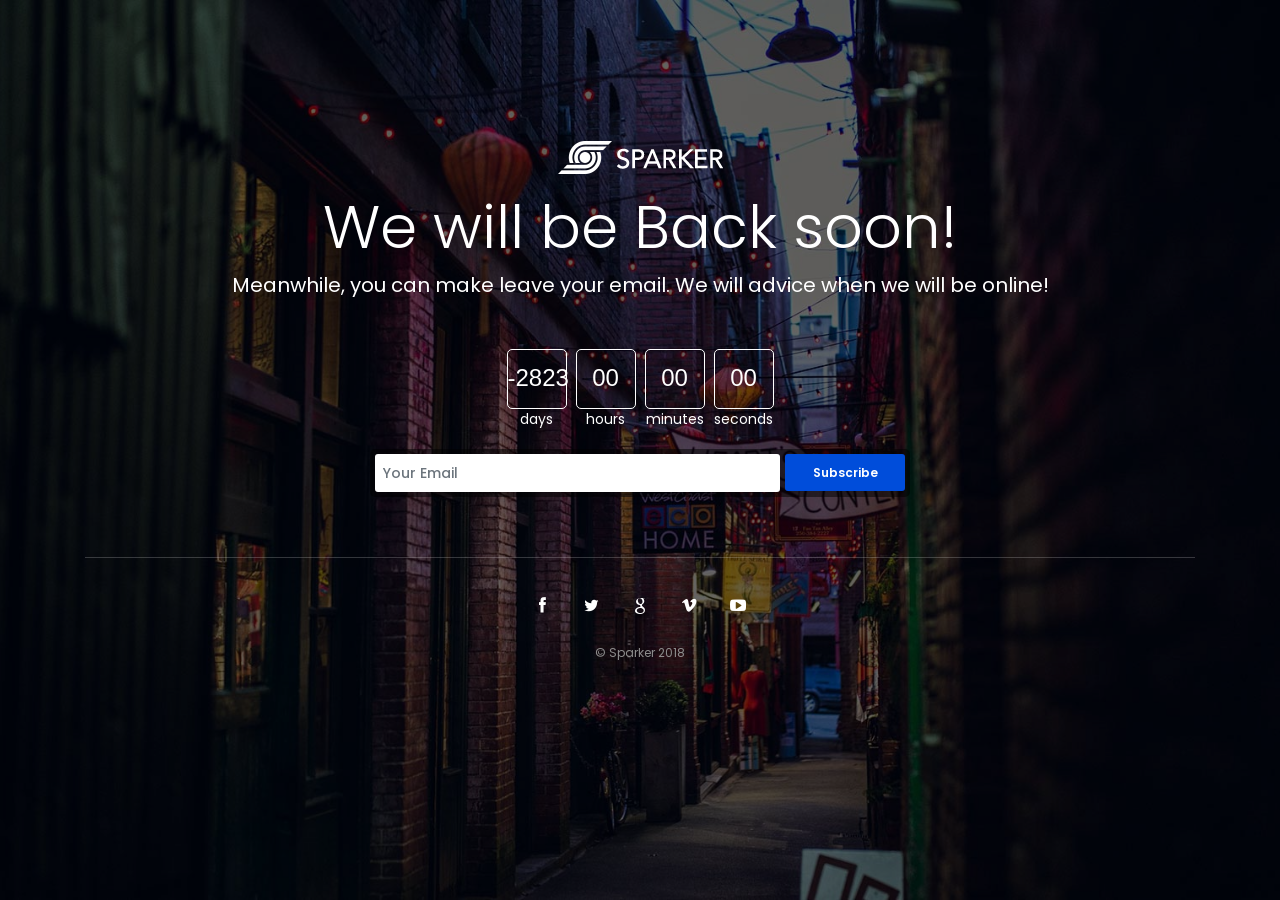
==== coming_soon/index.html @ f8053fcc "Initial Files Pushed" ====
<!DOCTYPE html>
<html>
  
<!-- Mirrored from www.ansonika.com/sparker/coming_soon/index.html by HTTrack Website Copier/3.x [XR&CO'2014], Tue, 25 Dec 2018 07:13:52 GMT -->
<head>
    <title>Site Launch Coming soon</title>
    <meta charset="utf-8">
    <meta http-equiv="X-UA-Compatible" content="IE=edge">
    <meta name="viewport" content="width=device-width, initial-scale=1, shrink-to-fit=no">
   
    <!-- Favicons-->
    <link rel="shortcut icon" href="img/favicon.ico" type="image/x-icon"/>
    <link rel="apple-touch-icon" type="image/x-icon" href="img/apple-touch-icon-57x57-precomposed.png">
    <link rel="apple-touch-icon" type="image/x-icon" sizes="72x72" href="img/apple-touch-icon-72x72-precomposed.png">
    <link rel="apple-touch-icon" type="image/x-icon" sizes="114x114" href="img/apple-touch-icon-114x114-precomposed.png">
    <link rel="apple-touch-icon" type="image/x-icon" sizes="144x144" href="img/apple-touch-icon-144x144-precomposed.png">
    
    <!-- CSS -->
    <link href="css/bootstrap.min.css" rel="stylesheet">
    <link href="css/style.css" rel="stylesheet">
    <link href="fontello/css/fontello.css" rel="stylesheet" > 
    <link href="fontello/css/animation.css" rel="stylesheet" > 

  </head>
  <body>
  
	<div id="wrapper">
		<div id="main">
			<div class="container">

				<div class="row countdown">
					<div class="col-lg-12">
						<div id="logo" class="mb-3"><img src="img/logo.png" width="165" height="35" alt="" data-retina="true"></div>
						<h1>We will be Back soon!</h1>
						<h2>Meanwhile, you can make leave your email. We will advice when we will be online!</h2>
					</div>
					<div id="countdown_wp">
						<div class="container_count">
							<div id="days">00</div>days</div>
						<div class="container_count">
							<div id="hours">00</div>hours</div>
						<div class="container_count">
							<div id="minutes">00</div>minutes</div>
						<div class="container_count last">
							<div id="seconds">00</div>seconds</div>
					</div>
				</div>
				<div class="row justify-content-center">
					<div class="col-lg-6 ">
						<div id="newsletter_wp">
							<form method="post" action="http://www.ansonika.com/sparker/coming_soon/assets/newsletter.php" id="newsletter" name="newsletter" autocomplete="off">
								<div class="row">
									<div class="col-lg-9 first-nogutter">
										<input name="email_newsletter" id="email_newsletter" type="email" placeholder="Your Email" class="form-control">
									</div>
									<div class="col-lg-3 nogutter">
										<button type="submit" class="btn-check" id="submit-newsletter">Subscribe</button>
									</div>
								</div>
								<div id="message-newsletter"></div>
							</form>
						</div>
					</div>
				</div>
				<div id="social_footer">
					<ul>
						<li><a href="#"><i class="icon-facebook"></i></a></li>
						<li><a href="#"><i class="icon-twitter"></i></a></li>
						<li><a href="#"><i class="icon-google"></i></a></li>
						<li><a href="#"><i class="icon-vimeo"></i></a></li>
						<li><a href="#"><i class="icon-youtube-play"></i></a></li>
					</ul>
					<p>© Sparker 2018</p>
				</div>
			</div>
			<!-- End container -->
		</div>
		<!-- End main -->
	</div>

	<div id="slides">
		<ul class="slides-container">
			<li><img src="img/slide_2.jpg" alt=""></li>
			<li><img src="img/slide_1.jpg" alt=""></li>
		</ul>
	</div><!-- End background slider -->

<!-- JQUERY -->
<script src="js/jquery-2.2.4.min.js"></script>
<script src="js/jquery.easing.1.3.min.js"></script>
<script src="js/jquery.animate-enhanced.min.js"></script>
<script src="js/jquery.superslides.min.js"></script>
<script  type="text/javascript">
  $('#slides').superslides({
	  play: 6000,
	  pagination:false,
	  animation_speed: 800,
      animation: 'fade'
    });
</script>
<!-- OTHER JS --> 
<script src="js/retina.min.js"></script>
<script  src="js/functions.js"></script>
<script src="assets/validate.js"></script>
  </body>

<!-- Mirrored from www.ansonika.com/sparker/coming_soon/index.html by HTTrack Website Copier/3.x [XR&CO'2014], Tue, 25 Dec 2018 07:14:11 GMT -->
</html>
---- coming_soon/css/style.css ----
/*

CSS STRUCTURE:

1. SITE STRUCTURE and TYPOGRAPHY
2. FORMS
3. COMMON
5. MEDIA QUERIES

/*============================================================================================*/
/* 1.  SITE STRUCTURE and TYPOGRAPHY */
/*============================================================================================*/
@import url("https://fonts.googleapis.com/css?family=Poppins:400,300,500,600,700"); /* Font Family */

/* Structure */
html, body {
	height:100%;	
}
body {
font-family:"Poppins", Helvetica, Arial, sans-serif; 
	font-size:14px;
	line-height:20px;
	margin:0;
	background-color:#000;
	color:#fff;
	-webkit-font-smoothing: antialiased !important;
}

/* TYPOGRAPHY and links color */
p {
	margin-bottom:20px;
}
.lead{
	margin-top:-15px;
}
a {
  color: #fff;
  text-decoration: none;
  -webkit-transition: all 0.4s ease;
  transition: all 0.4s ease;
}
a:hover,
a:focus {
  color: #00aeef;
  text-decoration: none;
  outline:none;
}

h1,h2,h3,h4,h5,h6 {
	-webkit-font-smoothing: antialiased !important;
}
h1 {
	font-family: 'Poppins', "Helvetica Neue", Helvetica, Arial, sans-serif;
	padding:0;
	text-align:center;
	font-size:60px;
	font-weight:300;
}
h2 {
	font-weight:400;
	margin:0 0 20px 0;
	padding:0;
	text-align:center;
	font-size:20px;
	line-height:1.4;
}
h3 {
	font-weight:300;
	margin:60px 0 20px 0;
	padding:0;
	text-align:center;
	font-size:48px;
	text-transform:uppercase;
}

/* BUTTONS */
.btn-check {
-webkit-border-radius: 3px;
-moz-border-radius: 3px;
border-radius: 3px;
background:#004dda;
border:none;
color:#fff;
display:block;
line-height:35px;
text-align:center;
margin-left:0;
font-size:12px;
font-weight:600;
width:120px;
outline:none;
 -webkit-transition: all 0.4s ease;
  transition: all 0.4s ease;
}
.btn-check:hover {
background:#fff;
color:#004dda;
}

hr {
  border-top: 1px solid #373737;
}
.img-responsive{
	margin:auto;
}
/* Basic Structure
-------------------------------------------------*/
#wrapper {
	position: relative;
	min-height:100%;
}
#main {
	position: relative;
}
#newsletter_wp {
	background: rgba(0, 0, 0, 0.5); 
	filter:progid:DXImageTransform.Microsoft.gradient(startColorstr=#7f000000, endColorstr=#7f000000);
	/* Explorer 8 */
	-ms-filter: "progid:DXImageTransform.Microsoft.gradient(startColorstr=#7f000000, endColorstr=#7f000000)";
	-webkit-border-radius: 5px;
	-moz-border-radius: 5px;
	border-radius: 5px;
	padding:5px;
	position:relative;
}
.countdown{
	text-align:center;
	padding:140px 0 0 0;
}

.container_count {
	width:60px;
	display:inline-block;
	margin-right:5px;
	text-align:center;
}
.container_count.last {
	margin-right:0;
}
#countdown_wp{
	text-align:center;
	margin:30px auto 20px auto;
}
#days, #hours, #minutes, #seconds{
	-webkit-border-radius: 5px;
	-moz-border-radius: 5px;
	border-radius: 5px;
	border:1px solid #fff;
	text-align:center;
	width:60px;
	height:60px;
	font-size:24px;
	line-height:56px;
	font-family:"Helvetica Neue", Arial, sans-serif;
	font-weight:300;
}

#social_footer{
	text-align:center;
	border-top:1px solid rgba(255,255,255,0.2);
	margin-top:60px;
	padding-top:30px;
}
#social_footer p{
	font-size:12px;
	color:#8c8c8c;
}
#social_footer ul{
	margin:0;
	padding:0 0 10px 0;
	text-align:center;
}
#social_footer ul li{
	display:inline-block;
	margin:0 5px 10px 5px;
}
#social_footer ul li a{
	color:#fff;
	text-align:center;
	line-height:36px;
	display:block;
	font-size:16px;
	width:35px;
	height:35px;
	-webkit-border-radius: 50%;
	-moz-border-radius: 50%;
	border-radius: 50%;
}
#social_footer ul li a:hover{
	background:#fff;
	color:#111;
}

/*============================================================================================*/
/* 2.  FORMS */
/*============================================================================================*/


.form-control {height: 38px; -webkit-box-shadow: none; box-shadow: none; -webkit-appearance: none; padding-left:8px; font-size: 14px; font-weight: 500; }
.first-nogutter {padding-right:0;}
.nogutter {padding-right:0; padding-left:5px;}
.form-control{
   background-color: #ffffff;
	border-radius: 3px;
	border: none;
  
}
.form-control:focus {
  border-color: #66afe9;
  outline: 0;
  -webkit-box-shadow: inset 0 1px 1px rgba(0, 0, 0, 0.075), 0 0 8px rgba(102, 175, 233, 0.6);
   box-shadow: inset 0 1px 1px rgba(0, 0, 0, 0.075), 0 0 8px rgba(102, 175, 233, 0.6);
}
.loader {float:right; display:inline; margin-top:10px;color:#fff; margin-right:-14px;}
label {font-weight:600; line-height:14px;}
.error_message { margin-top:3px; color: #F66; display:inline-block;}

/*============================================================================================*/
/* 3.  COMMON */
/*============================================================================================*/

#slides {
   position: fixed !important;
  top:0;
  left:0;
  z-index:-2;
}
ul.slides-container li img{
	opacity:0.4;
}
#slides .slides-container {
  display: none;
}
#slides .scrollable {
  *zoom: 1;
  position: relative;
  top: 0;
  left: 0;
  overflow-y: auto;
  -webkit-overflow-scrolling: touch;
  height: 100%;
}
#slides .scrollable:after {
  content: "";
  display: table;
  clear: both;
}
/*============================================================================================*/
/* 4.  MEDIA QUERIES */
/*============================================================================================*/


@media (min-width: 768px) and (max-width: 1200px) {
.btn-check {width:95px;}

}
@media (max-width: 979px) {

.btn-check { position:absolute;  bottom:-50px; left:42%; width:95px;}
.first-nogutter {padding-right:15px;}
.loader { position:absolute; right:20px; bottom:-45px;}
}
	
/* From tablet portrait to mobile */
@media (max-width: 767px) {

.countdown{
	margin:100px 0 0 0;
}
h1 {
	
	font-size:28px;
}
h2 {
	font-size:14px;
}
h3 {
	font-size:32px;
}

}	

/* Mobile portrait */
@media (max-width: 480px) {
body {
	font-size:12px;
}
h3 {
	margin:40px 0 20px 0;
	font-size:32px;
}

.countdown{
		margin:50px 0 0 0;
}
.btn-check {left:38%;}



}
---- coming_soon/fontello/css/fontello.css ----
@font-face {
  font-family: 'fontello';
  src: url('../font/fontello4508.eot?32974303');
  src: url('../font/fontello4508.eot?32974303#iefix') format('embedded-opentype'),
       url('../font/fontello4508.woff?32974303') format('woff'),
       url('../font/fontello4508.ttf?32974303') format('truetype'),
       url('../font/fontello4508.svg?32974303#fontello') format('svg');
  font-weight: normal;
  font-style: normal;
}
/* Chrome hack: SVG is rendered more smooth in Windozze. 100% magic, uncomment if you need it. */
/* Note, that will break hinting! In other OS-es font will be not as sharp as it could be */
/*
@media screen and (-webkit-min-device-pixel-ratio:0) {
  @font-face {
    font-family: 'fontello';
    src: url('../font/fontello.svg?32974303#fontello') format('svg');
  }
}
*/
 
 [class^="icon-"]:before, [class*=" icon-"]:before {
  font-family: "fontello";
  font-style: normal;
  font-weight: normal;
  speak: none;
 
  display: inline-block;
  text-decoration: inherit;
  width: 1em;
  margin-right: .2em;
  text-align: center;
  /* opacity: .8; */
 
  /* For safety - reset parent styles, that can break glyph codes*/
  font-variant: normal;
  text-transform: none;
     
  /* fix buttons height, for twitter bootstrap */
  line-height: 1em;
 
  /* Animation center compensation - margins should be symmetric */
  /* remove if not needed */
  margin-left: .2em;
 
  /* you can be more comfortable with increased icons size */
  /* font-size: 120%; */
 
  /* Uncomment for 3D effect */
  /* text-shadow: 1px 1px 1px rgba(127, 127, 127, 0.3); */
}
 
.icon-spin3:before { content: '\e800'; } /* '' */
.icon-youtube-4:before { content: '\ef87'; } /* '' */
.icon-spin5:before { content: '\e802'; } /* '' */
.icon-spin6:before { content: '\e803'; } /* '' */
.icon-glass:before { content: '\e804'; } /* '' */
.icon-music:before { content: '\e805'; } /* '' */
.icon-search:before { content: '\e806'; } /* '' */
.icon-mail:before { content: '\e807'; } /* '' */
.icon-mail-alt:before { content: '\e808'; } /* '' */
.icon-heart:before { content: '\e809'; } /* '' */
.icon-heart-empty:before { content: '\e80a'; } /* '' */
.icon-star:before { content: '\e80b'; } /* '' */
.icon-star-empty:before { content: '\e80c'; } /* '' */
.icon-star-half:before { content: '\e80d'; } /* '' */
.icon-star-half-alt:before { content: '\e80e'; } /* '' */
.icon-user:before { content: '\e80f'; } /* '' */
.icon-users:before { content: '\e827'; } /* '' */
.icon-male:before { content: '\e810'; } /* '' */
.icon-female:before { content: '\e811'; } /* '' */
.icon-video:before { content: '\e812'; } /* '' */
.icon-videocam:before { content: '\e813'; } /* '' */
.icon-picture:before { content: '\e814'; } /* '' */
.icon-camera:before { content: '\e815'; } /* '' */
.icon-camera-alt:before { content: '\e816'; } /* '' */
.icon-th-large:before { content: '\e817'; } /* '' */
.icon-th:before { content: '\e818'; } /* '' */
.icon-th-list:before { content: '\e819'; } /* '' */
.icon-ok:before { content: '\e81a'; } /* '' */
.icon-ok-circled:before { content: '\e81b'; } /* '' */
.icon-ok-circled2:before { content: '\e81c'; } /* '' */
.icon-ok-squared:before { content: '\e81d'; } /* '' */
.icon-cancel:before { content: '\e81e'; } /* '' */
.icon-cancel-circled:before { content: '\e81f'; } /* '' */
.icon-cancel-circled2:before { content: '\e820'; } /* '' */
.icon-plus:before { content: '\e821'; } /* '' */
.icon-plus-circled:before { content: '\e822'; } /* '' */
.icon-plus-squared:before { content: '\e823'; } /* '' */
.icon-plus-squared-small:before { content: '\e824'; } /* '' */
.icon-minus:before { content: '\e825'; } /* '' */
.icon-minus-circled:before { content: '\e826'; } /* '' */
.icon-minus-squared:before { content: '\e828'; } /* '' */
.icon-minus-squared-alt:before { content: '\e829'; } /* '' */
.icon-minus-squared-small:before { content: '\e82a'; } /* '' */
.icon-help:before { content: '\e82b'; } /* '' */
.icon-help-circled:before { content: '\e82c'; } /* '' */
.icon-info-circled:before { content: '\e82d'; } /* '' */
.icon-info:before { content: '\e82e'; } /* '' */
.icon-home:before { content: '\e82f'; } /* '' */
.icon-link:before { content: '\e830'; } /* '' */
.icon-unlink:before { content: '\e831'; } /* '' */
.icon-link-ext:before { content: '\e832'; } /* '' */
.icon-link-ext-alt:before { content: '\e833'; } /* '' */
.icon-attach:before { content: '\e834'; } /* '' */
.icon-lock:before { content: '\e835'; } /* '' */
.icon-lock-open:before { content: '\e836'; } /* '' */
.icon-lock-open-alt:before { content: '\e837'; } /* '' */
.icon-pin:before { content: '\e838'; } /* '' */
.icon-eye:before { content: '\e839'; } /* '' */
.icon-eye-off:before { content: '\e83a'; } /* '' */
.icon-tag:before { content: '\e83b'; } /* '' */
.icon-tags:before { content: '\e83c'; } /* '' */
.icon-bookmark:before { content: '\e83d'; } /* '' */
.icon-bookmark-empty:before { content: '\e83e'; } /* '' */
.icon-flag:before { content: '\e83f'; } /* '' */
.icon-flag-empty:before { content: '\e840'; } /* '' */
.icon-flag-checkered:before { content: '\e841'; } /* '' */
.icon-thumbs-up:before { content: '\e842'; } /* '' */
.icon-thumbs-down:before { content: '\e843'; } /* '' */
.icon-thumbs-up-alt:before { content: '\e844'; } /* '' */
.icon-thumbs-down-alt:before { content: '\e845'; } /* '' */
.icon-download:before { content: '\e846'; } /* '' */
.icon-upload:before { content: '\e847'; } /* '' */
.icon-download-cloud:before { content: '\e848'; } /* '' */
.icon-upload-cloud:before { content: '\e849'; } /* '' */
.icon-reply:before { content: '\e84a'; } /* '' */
.icon-reply-all:before { content: '\e84b'; } /* '' */
.icon-forward:before { content: '\e84c'; } /* '' */
.icon-quote-left:before { content: '\e84d'; } /* '' */
.icon-quote-right:before { content: '\e84e'; } /* '' */
.icon-code:before { content: '\e84f'; } /* '' */
.icon-export:before { content: '\e850'; } /* '' */
.icon-export-alt:before { content: '\e851'; } /* '' */
.icon-pencil:before { content: '\e852'; } /* '' */
.icon-pencil-squared:before { content: '\e853'; } /* '' */
.icon-edit:before { content: '\e854'; } /* '' */
.icon-print:before { content: '\e855'; } /* '' */
.icon-retweet:before { content: '\e856'; } /* '' */
.icon-keyboard:before { content: '\e857'; } /* '' */
.icon-gamepad:before { content: '\e858'; } /* '' */
.icon-comment:before { content: '\e859'; } /* '' */
.icon-chat:before { content: '\e85a'; } /* '' */
.icon-comment-empty:before { content: '\e85b'; } /* '' */
.icon-chat-empty:before { content: '\e85c'; } /* '' */
.icon-bell:before { content: '\e85d'; } /* '' */
.icon-bell-alt:before { content: '\e85e'; } /* '' */
.icon-attention-alt:before { content: '\e85f'; } /* '' */
.icon-attention:before { content: '\e860'; } /* '' */
.icon-attention-circled:before { content: '\e861'; } /* '' */
.icon-location:before { content: '\e862'; } /* '' */
.icon-direction:before { content: '\e863'; } /* '' */
.icon-compass:before { content: '\e864'; } /* '' */
.icon-trash:before { content: '\e865'; } /* '' */
.icon-doc:before { content: '\e866'; } /* '' */
.icon-docs:before { content: '\e867'; } /* '' */
.icon-doc-text:before { content: '\e868'; } /* '' */
.icon-doc-inv:before { content: '\e869'; } /* '' */
.icon-doc-text-inv:before { content: '\e86a'; } /* '' */
.icon-folder:before { content: '\e86b'; } /* '' */
.icon-folder-open:before { content: '\e86c'; } /* '' */
.icon-folder-empty:before { content: '\e86d'; } /* '' */
.icon-folder-open-empty:before { content: '\e86e'; } /* '' */
.icon-box:before { content: '\e86f'; } /* '' */
.icon-rss:before { content: '\e870'; } /* '' */
.icon-rss-squared:before { content: '\e871'; } /* '' */
.icon-phone:before { content: '\e872'; } /* '' */
.icon-phone-squared:before { content: '\e873'; } /* '' */
.icon-menu:before { content: '\e874'; } /* '' */
.icon-cog:before { content: '\e875'; } /* '' */
.icon-cog-alt:before { content: '\e876'; } /* '' */
.icon-wrench:before { content: '\e877'; } /* '' */
.icon-basket:before { content: '\e878'; } /* '' */
.icon-calendar:before { content: '\e879'; } /* '' */
.icon-calendar-empty:before { content: '\e87a'; } /* '' */
.icon-login:before { content: '\e87b'; } /* '' */
.icon-logout:before { content: '\e87c'; } /* '' */
.icon-mic:before { content: '\e87d'; } /* '' */
.icon-mute:before { content: '\e87e'; } /* '' */
.icon-volume-off:before { content: '\e87f'; } /* '' */
.icon-volume-down:before { content: '\e880'; } /* '' */
.icon-volume-up:before { content: '\e881'; } /* '' */
.icon-headphones:before { content: '\e882'; } /* '' */
.icon-clock:before { content: '\e883'; } /* '' */
.icon-lightbulb:before { content: '\e884'; } /* '' */
.icon-block:before { content: '\e885'; } /* '' */
.icon-resize-full:before { content: '\e886'; } /* '' */
.icon-resize-full-alt:before { content: '\e887'; } /* '' */
.icon-resize-small:before { content: '\e888'; } /* '' */
.icon-resize-vertical:before { content: '\e889'; } /* '' */
.icon-resize-horizontal:before { content: '\e88a'; } /* '' */
.icon-move:before { content: '\e88b'; } /* '' */
.icon-zoom-in:before { content: '\e88c'; } /* '' */
.icon-zoom-out:before { content: '\e88d'; } /* '' */
.icon-down-circled2:before { content: '\e88e'; } /* '' */
.icon-up-circled2:before { content: '\e88f'; } /* '' */
.icon-left-circled2:before { content: '\e890'; } /* '' */
.icon-right-circled2:before { content: '\e891'; } /* '' */
.icon-down-dir:before { content: '\e892'; } /* '' */
.icon-up-dir:before { content: '\e893'; } /* '' */
.icon-left-dir:before { content: '\e894'; } /* '' */
.icon-right-dir:before { content: '\e895'; } /* '' */
.icon-down-open:before { content: '\e896'; } /* '' */
.icon-left-open:before { content: '\e897'; } /* '' */
.icon-right-open:before { content: '\e898'; } /* '' */
.icon-up-open:before { content: '\e899'; } /* '' */
.icon-angle-left:before { content: '\e89a'; } /* '' */
.icon-angle-right:before { content: '\e89b'; } /* '' */
.icon-angle-up:before { content: '\e89c'; } /* '' */
.icon-angle-down:before { content: '\e89d'; } /* '' */
.icon-angle-circled-left:before { content: '\e89e'; } /* '' */
.icon-angle-circled-right:before { content: '\e89f'; } /* '' */
.icon-angle-circled-up:before { content: '\e8a0'; } /* '' */
.icon-angle-circled-down:before { content: '\e8a1'; } /* '' */
.icon-angle-double-left:before { content: '\e8a2'; } /* '' */
.icon-angle-double-right:before { content: '\e8a3'; } /* '' */
.icon-angle-double-up:before { content: '\e8a4'; } /* '' */
.icon-angle-double-down:before { content: '\e8a5'; } /* '' */
.icon-down:before { content: '\e8a6'; } /* '' */
.icon-left:before { content: '\e8a7'; } /* '' */
.icon-right:before { content: '\e8a8'; } /* '' */
.icon-up:before { content: '\e8a9'; } /* '' */
.icon-down-big:before { content: '\e8aa'; } /* '' */
.icon-left-big:before { content: '\e8ab'; } /* '' */
.icon-right-big:before { content: '\e8ac'; } /* '' */
.icon-up-big:before { content: '\e8ad'; } /* '' */
.icon-right-hand:before { content: '\e8ae'; } /* '' */
.icon-left-hand:before { content: '\e8af'; } /* '' */
.icon-up-hand:before { content: '\e8b0'; } /* '' */
.icon-down-hand:before { content: '\e8b1'; } /* '' */
.icon-left-circled:before { content: '\e8b2'; } /* '' */
.icon-right-circled:before { content: '\e8b3'; } /* '' */
.icon-up-circled:before { content: '\e8b4'; } /* '' */
.icon-down-circled:before { content: '\e8b5'; } /* '' */
.icon-cw:before { content: '\e8b6'; } /* '' */
.icon-ccw:before { content: '\e8b7'; } /* '' */
.icon-arrows-cw:before { content: '\e8b8'; } /* '' */
.icon-level-up:before { content: '\e8b9'; } /* '' */
.icon-level-down:before { content: '\e8ba'; } /* '' */
.icon-shuffle:before { content: '\e8bb'; } /* '' */
.icon-exchange:before { content: '\e8bc'; } /* '' */
.icon-expand:before { content: '\e8bd'; } /* '' */
.icon-collapse:before { content: '\e8be'; } /* '' */
.icon-expand-right:before { content: '\e8bf'; } /* '' */
.icon-collapse-left:before { content: '\e8c0'; } /* '' */
.icon-play:before { content: '\e8c1'; } /* '' */
.icon-play-circled:before { content: '\e8c2'; } /* '' */
.icon-play-circled2:before { content: '\e8c3'; } /* '' */
.icon-stop:before { content: '\e8c4'; } /* '' */
.icon-pause:before { content: '\e8c5'; } /* '' */
.icon-to-end:before { content: '\e8c6'; } /* '' */
.icon-to-end-alt:before { content: '\e8c7'; } /* '' */
.icon-to-start:before { content: '\e8c8'; } /* '' */
.icon-to-start-alt:before { content: '\e8c9'; } /* '' */
.icon-fast-fw:before { content: '\e8ca'; } /* '' */
.icon-fast-bw:before { content: '\e8cb'; } /* '' */
.icon-eject:before { content: '\e8cc'; } /* '' */
.icon-target:before { content: '\e8cd'; } /* '' */
.icon-signal:before { content: '\e8ce'; } /* '' */
.icon-award:before { content: '\e8cf'; } /* '' */
.icon-desktop:before { content: '\e8d0'; } /* '' */
.icon-laptop:before { content: '\e8d1'; } /* '' */
.icon-tablet:before { content: '\e8d2'; } /* '' */
.icon-mobile:before { content: '\e8d3'; } /* '' */
.icon-inbox:before { content: '\e8d4'; } /* '' */
.icon-globe:before { content: '\e8d5'; } /* '' */
.icon-sun:before { content: '\e8d6'; } /* '' */
.icon-cloud:before { content: '\e8d7'; } /* '' */
.icon-flash:before { content: '\e8d8'; } /* '' */
.icon-moon:before { content: '\e8d9'; } /* '' */
.icon-umbrella:before { content: '\e8da'; } /* '' */
.icon-flight:before { content: '\e8db'; } /* '' */
.icon-fighter-jet:before { content: '\e8dc'; } /* '' */
.icon-leaf:before { content: '\e8dd'; } /* '' */
.icon-font:before { content: '\e8de'; } /* '' */
.icon-bold:before { content: '\e8df'; } /* '' */
.icon-italic:before { content: '\e8e0'; } /* '' */
.icon-text-height:before { content: '\e8e1'; } /* '' */
.icon-text-width:before { content: '\e8e2'; } /* '' */
.icon-align-left:before { content: '\e8e3'; } /* '' */
.icon-align-center:before { content: '\e8e4'; } /* '' */
.icon-align-right:before { content: '\e8e5'; } /* '' */
.icon-align-justify:before { content: '\e8e6'; } /* '' */
.icon-list:before { content: '\e8e7'; } /* '' */
.icon-indent-left:before { content: '\e8e8'; } /* '' */
.icon-indent-right:before { content: '\e8e9'; } /* '' */
.icon-list-bullet:before { content: '\e8ea'; } /* '' */
.icon-list-numbered:before { content: '\e8eb'; } /* '' */
.icon-strike:before { content: '\e8ec'; } /* '' */
.icon-underline:before { content: '\e8ed'; } /* '' */
.icon-superscript:before { content: '\e8ee'; } /* '' */
.icon-subscript:before { content: '\e8ef'; } /* '' */
.icon-table:before { content: '\e8f0'; } /* '' */
.icon-columns:before { content: '\e8f1'; } /* '' */
.icon-crop:before { content: '\e8f2'; } /* '' */
.icon-scissors:before { content: '\e8f3'; } /* '' */
.icon-paste:before { content: '\e8f4'; } /* '' */
.icon-briefcase:before { content: '\e8f5'; } /* '' */
.icon-suitcase:before { content: '\e8f6'; } /* '' */
.icon-ellipsis:before { content: '\e8f7'; } /* '' */
.icon-ellipsis-vert:before { content: '\e8f8'; } /* '' */
.icon-off:before { content: '\e8f9'; } /* '' */
.icon-road:before { content: '\e8fa'; } /* '' */
.icon-list-alt:before { content: '\e8fb'; } /* '' */
.icon-qrcode:before { content: '\e8fc'; } /* '' */
.icon-barcode:before { content: '\e8fd'; } /* '' */
.icon-book:before { content: '\e8fe'; } /* '' */
.icon-ajust:before { content: '\e8ff'; } /* '' */
.icon-tint:before { content: '\e900'; } /* '' */
.icon-check:before { content: '\e901'; } /* '' */
.icon-check-empty:before { content: '\e902'; } /* '' */
.icon-circle:before { content: '\e903'; } /* '' */
.icon-circle-empty:before { content: '\e904'; } /* '' */
.icon-dot-circled:before { content: '\e905'; } /* '' */
.icon-asterisk:before { content: '\e906'; } /* '' */
.icon-gift:before { content: '\e907'; } /* '' */
.icon-fire:before { content: '\e908'; } /* '' */
.icon-magnet:before { content: '\e909'; } /* '' */
.icon-chart-bar:before { content: '\e90a'; } /* '' */
.icon-ticket:before { content: '\e90b'; } /* '' */
.icon-credit-card:before { content: '\e90c'; } /* '' */
.icon-floppy:before { content: '\e90d'; } /* '' */
.icon-megaphone:before { content: '\e90e'; } /* '' */
.icon-hdd:before { content: '\e90f'; } /* '' */
.icon-key:before { content: '\e910'; } /* '' */
.icon-fork:before { content: '\e911'; } /* '' */
.icon-rocket:before { content: '\e912'; } /* '' */
.icon-bug:before { content: '\e913'; } /* '' */
.icon-certificate:before { content: '\e914'; } /* '' */
.icon-tasks:before { content: '\e915'; } /* '' */
.icon-filter:before { content: '\e916'; } /* '' */
.icon-beaker:before { content: '\e917'; } /* '' */
.icon-magic:before { content: '\e918'; } /* '' */
.icon-truck:before { content: '\e919'; } /* '' */
.icon-money:before { content: '\e91a'; } /* '' */
.icon-euro:before { content: '\e91b'; } /* '' */
.icon-pound:before { content: '\e91c'; } /* '' */
.icon-dollar:before { content: '\e91d'; } /* '' */
.icon-rupee:before { content: '\e91e'; } /* '' */
.icon-yen:before { content: '\e91f'; } /* '' */
.icon-rouble:before { content: '\e920'; } /* '' */
.icon-try:before { content: '\e921'; } /* '' */
.icon-won:before { content: '\e922'; } /* '' */
.icon-bitcoin:before { content: '\e923'; } /* '' */
.icon-sort:before { content: '\e924'; } /* '' */
.icon-sort-down:before { content: '\e925'; } /* '' */
.icon-sort-up:before { content: '\e926'; } /* '' */
.icon-sort-alt-up:before { content: '\e927'; } /* '' */
.icon-sort-alt-down:before { content: '\e928'; } /* '' */
.icon-sort-name-up:before { content: '\e929'; } /* '' */
.icon-sort-name-down:before { content: '\e92a'; } /* '' */
.icon-sort-number-up:before { content: '\e92b'; } /* '' */
.icon-sort-number-down:before { content: '\e92c'; } /* '' */
.icon-hammer:before { content: '\e92d'; } /* '' */
.icon-gauge:before { content: '\e92e'; } /* '' */
.icon-sitemap:before { content: '\e92f'; } /* '' */
.icon-spinner:before { content: '\e930'; } /* '' */
.icon-coffee:before { content: '\e931'; } /* '' */
.icon-food:before { content: '\e932'; } /* '' */
.icon-beer:before { content: '\e933'; } /* '' */
.icon-user-md:before { content: '\e934'; } /* '' */
.icon-stethoscope:before { content: '\e935'; } /* '' */
.icon-ambulance:before { content: '\e936'; } /* '' */
.icon-medkit:before { content: '\e937'; } /* '' */
.icon-h-sigh:before { content: '\e938'; } /* '' */
.icon-hospital:before { content: '\e939'; } /* '' */
.icon-building:before { content: '\e93a'; } /* '' */
.icon-smile:before { content: '\e93b'; } /* '' */
.icon-frown:before { content: '\e93c'; } /* '' */
.icon-meh:before { content: '\e93d'; } /* '' */
.icon-anchor:before { content: '\e93e'; } /* '' */
.icon-terminal:before { content: '\e93f'; } /* '' */
.icon-eraser:before { content: '\e940'; } /* '' */
.icon-puzzle:before { content: '\e941'; } /* '' */
.icon-shield:before { content: '\e942'; } /* '' */
.icon-extinguisher:before { content: '\e943'; } /* '' */
.icon-bullseye:before { content: '\e944'; } /* '' */
.icon-wheelchair:before { content: '\e945'; } /* '' */
.icon-adn:before { content: '\e946'; } /* '' */
.icon-android:before { content: '\e947'; } /* '' */
.icon-apple:before { content: '\e948'; } /* '' */
.icon-bitbucket:before { content: '\e949'; } /* '' */
.icon-bitbucket-squared:before { content: '\e94a'; } /* '' */
.icon-css3:before { content: '\e94b'; } /* '' */
.icon-dribbble:before { content: '\e94c'; } /* '' */
.icon-dropbox:before { content: '\e94d'; } /* '' */
.icon-facebook:before { content: '\e94e'; } /* '' */
.icon-facebook-squared:before { content: '\e94f'; } /* '' */
.icon-flickr:before { content: '\e950'; } /* '' */
.icon-foursquare:before { content: '\e951'; } /* '' */
.icon-github:before { content: '\e952'; } /* '' */
.icon-github-squared:before { content: '\e953'; } /* '' */
.icon-github-circled:before { content: '\e954'; } /* '' */
.icon-gittip:before { content: '\e955'; } /* '' */
.icon-gplus-squared:before { content: '\e956'; } /* '' */
.icon-gplus:before { content: '\e957'; } /* '' */
.icon-html5:before { content: '\e958'; } /* '' */
.icon-instagramm:before { content: '\e959'; } /* '' */
.icon-linkedin-squared:before { content: '\e95a'; } /* '' */
.icon-linux:before { content: '\e95b'; } /* '' */
.icon-linkedin:before { content: '\e95c'; } /* '' */
.icon-maxcdn:before { content: '\e95d'; } /* '' */
.icon-pagelines:before { content: '\e95e'; } /* '' */
.icon-pinterest-circled:before { content: '\e95f'; } /* '' */
.icon-pinterest-squared:before { content: '\e960'; } /* '' */
.icon-renren:before { content: '\e961'; } /* '' */
.icon-skype:before { content: '\e962'; } /* '' */
.icon-stackexchange:before { content: '\e963'; } /* '' */
.icon-stackoverflow:before { content: '\e964'; } /* '' */
.icon-trello:before { content: '\e965'; } /* '' */
.icon-tumblr:before { content: '\e966'; } /* '' */
.icon-tumblr-squared:before { content: '\e967'; } /* '' */
.icon-twitter-squared:before { content: '\e968'; } /* '' */
.icon-twitter:before { content: '\e969'; } /* '' */
.icon-vimeo-squared:before { content: '\e96a'; } /* '' */
.icon-vkontakte:before { content: '\e96b'; } /* '' */
.icon-weibo:before { content: '\e96c'; } /* '' */
.icon-windows:before { content: '\e96d'; } /* '' */
.icon-xing:before { content: '\e96e'; } /* '' */
.icon-xing-squared:before { content: '\e96f'; } /* '' */
.icon-youtube:before { content: '\e970'; } /* '' */
.icon-youtube-squared:before { content: '\e971'; } /* '' */
.icon-youtube-play:before { content: '\e972'; } /* '' */
.icon-blank:before { content: '\e973'; } /* '' */
.icon-lemon:before { content: '\e974'; } /* '' */
.icon-note:before { content: '\e975'; } /* '' */
.icon-note-beamed:before { content: '\e976'; } /* '' */
.icon-music-1:before { content: '\e977'; } /* '' */
.icon-search-1:before { content: '\e978'; } /* '' */
.icon-flashlight:before { content: '\e979'; } /* '' */
.icon-mail-1:before { content: '\e97a'; } /* '' */
.icon-heart-1:before { content: '\e97b'; } /* '' */
.icon-heart-empty-1:before { content: '\e97c'; } /* '' */
.icon-star-1:before { content: '\e97d'; } /* '' */
.icon-star-empty-1:before { content: '\e97e'; } /* '' */
.icon-user-1:before { content: '\e97f'; } /* '' */
.icon-users-1:before { content: '\e980'; } /* '' */
.icon-user-add:before { content: '\e981'; } /* '' */
.icon-video-1:before { content: '\e982'; } /* '' */
.icon-picture-1:before { content: '\e983'; } /* '' */
.icon-camera-1:before { content: '\e984'; } /* '' */
.icon-layout:before { content: '\e985'; } /* '' */
.icon-menu-1:before { content: '\e986'; } /* '' */
.icon-check-1:before { content: '\e987'; } /* '' */
.icon-cancel-1:before { content: '\e988'; } /* '' */
.icon-cancel-circled-1:before { content: '\e989'; } /* '' */
.icon-cancel-squared:before { content: '\e98a'; } /* '' */
.icon-plus-1:before { content: '\e98b'; } /* '' */
.icon-plus-circled-1:before { content: '\e98c'; } /* '' */
.icon-plus-squared-1:before { content: '\e98d'; } /* '' */
.icon-minus-1:before { content: '\e98e'; } /* '' */
.icon-minus-circled-1:before { content: '\e98f'; } /* '' */
.icon-minus-squared-1:before { content: '\e990'; } /* '' */
.icon-help-1:before { content: '\e991'; } /* '' */
.icon-help-circled-1:before { content: '\e992'; } /* '' */
.icon-info-1:before { content: '\e993'; } /* '' */
.icon-info-circled-1:before { content: '\e994'; } /* '' */
.icon-back:before { content: '\e995'; } /* '' */
.icon-home-1:before { content: '\e996'; } /* '' */
.icon-link-1:before { content: '\e997'; } /* '' */
.icon-attach-1:before { content: '\e998'; } /* '' */
.icon-lock-1:before { content: '\e999'; } /* '' */
.icon-lock-open-1:before { content: '\e99a'; } /* '' */
.icon-eye-1:before { content: '\e99b'; } /* '' */
.icon-tag-1:before { content: '\e99c'; } /* '' */
.icon-bookmark-1:before { content: '\e99d'; } /* '' */
.icon-bookmarks:before { content: '\e99e'; } /* '' */
.icon-flag-1:before { content: '\e99f'; } /* '' */
.icon-thumbs-up-1:before { content: '\e9a0'; } /* '' */
.icon-thumbs-down-1:before { content: '\e9a1'; } /* '' */
.icon-download-1:before { content: '\e9a2'; } /* '' */
.icon-upload-1:before { content: '\e9a3'; } /* '' */
.icon-upload-cloud-1:before { content: '\e9a4'; } /* '' */
.icon-reply-1:before { content: '\e9a5'; } /* '' */
.icon-reply-all-1:before { content: '\e9a6'; } /* '' */
.icon-forward-1:before { content: '\e9a7'; } /* '' */
.icon-quote:before { content: '\e9a8'; } /* '' */
.icon-code-1:before { content: '\e9a9'; } /* '' */
.icon-export-1:before { content: '\e9aa'; } /* '' */
.icon-pencil-1:before { content: '\e9ab'; } /* '' */
.icon-feather:before { content: '\e9ac'; } /* '' */
.icon-print-1:before { content: '\e9ad'; } /* '' */
.icon-retweet-1:before { content: '\e9ae'; } /* '' */
.icon-keyboard-1:before { content: '\e9af'; } /* '' */
.icon-comment-1:before { content: '\e9b0'; } /* '' */
.icon-chat-1:before { content: '\e9b1'; } /* '' */
.icon-bell-1:before { content: '\e9b2'; } /* '' */
.icon-attention-1:before { content: '\e9b3'; } /* '' */
.icon-alert:before { content: '\e9b4'; } /* '' */
.icon-vcard:before { content: '\e9b5'; } /* '' */
.icon-address:before { content: '\e9b6'; } /* '' */
.icon-location-1:before { content: '\e9b7'; } /* '' */
.icon-map:before { content: '\e9b8'; } /* '' */
.icon-direction-1:before { content: '\e9b9'; } /* '' */
.icon-compass-1:before { content: '\e9ba'; } /* '' */
.icon-cup:before { content: '\e9bb'; } /* '' */
.icon-trash-1:before { content: '\e9bc'; } /* '' */
.icon-doc-1:before { content: '\e9bd'; } /* '' */
.icon-docs-1:before { content: '\e9be'; } /* '' */
.icon-doc-landscape:before { content: '\e9bf'; } /* '' */
.icon-doc-text-1:before { content: '\e9c0'; } /* '' */
.icon-doc-text-inv-1:before { content: '\e9c1'; } /* '' */
.icon-newspaper:before { content: '\e9c2'; } /* '' */
.icon-book-open:before { content: '\e9c3'; } /* '' */
.icon-book-1:before { content: '\e9c4'; } /* '' */
.icon-folder-1:before { content: '\e9c5'; } /* '' */
.icon-archive:before { content: '\e9c6'; } /* '' */
.icon-box-1:before { content: '\e9c7'; } /* '' */
.icon-rss-1:before { content: '\e9c8'; } /* '' */
.icon-phone-1:before { content: '\e9c9'; } /* '' */
.icon-cog-1:before { content: '\e9ca'; } /* '' */
.icon-tools:before { content: '\e9cb'; } /* '' */
.icon-share:before { content: '\e9cc'; } /* '' */
.icon-shareable:before { content: '\e9cd'; } /* '' */
.icon-basket-1:before { content: '\e9ce'; } /* '' */
.icon-bag:before { content: '\e9cf'; } /* '' */
.icon-calendar-1:before { content: '\e9d0'; } /* '' */
.icon-login-1:before { content: '\e9d1'; } /* '' */
.icon-logout-1:before { content: '\e9d2'; } /* '' */
.icon-mic-1:before { content: '\e9d3'; } /* '' */
.icon-mute-1:before { content: '\e9d4'; } /* '' */
.icon-sound:before { content: '\e9d5'; } /* '' */
.icon-volume:before { content: '\e9d6'; } /* '' */
.icon-clock-1:before { content: '\e9d7'; } /* '' */
.icon-hourglass:before { content: '\e9d8'; } /* '' */
.icon-lamp:before { content: '\e9d9'; } /* '' */
.icon-light-down:before { content: '\e9da'; } /* '' */
.icon-light-up:before { content: '\e9db'; } /* '' */
.icon-adjust:before { content: '\e9dc'; } /* '' */
.icon-block-1:before { content: '\e9dd'; } /* '' */
.icon-resize-full-1:before { content: '\e9de'; } /* '' */
.icon-resize-small-1:before { content: '\e9df'; } /* '' */
.icon-popup:before { content: '\e9e0'; } /* '' */
.icon-publish:before { content: '\e9e1'; } /* '' */
.icon-window:before { content: '\e9e2'; } /* '' */
.icon-arrow-combo:before { content: '\e9e3'; } /* '' */
.icon-down-circled-1:before { content: '\e9e4'; } /* '' */
.icon-left-circled-1:before { content: '\e9e5'; } /* '' */
.icon-right-circled-1:before { content: '\e9e6'; } /* '' */
.icon-up-circled-1:before { content: '\e9e7'; } /* '' */
.icon-down-open-1:before { content: '\e9e8'; } /* '' */
.icon-left-open-1:before { content: '\e9e9'; } /* '' */
.icon-right-open-1:before { content: '\e9ea'; } /* '' */
.icon-up-open-1:before { content: '\e9eb'; } /* '' */
.icon-down-open-mini:before { content: '\e9ec'; } /* '' */
.icon-left-open-mini:before { content: '\e9ed'; } /* '' */
.icon-right-open-mini:before { content: '\e9ee'; } /* '' */
.icon-up-open-mini:before { content: '\e9ef'; } /* '' */
.icon-down-open-big:before { content: '\e9f0'; } /* '' */
.icon-left-open-big:before { content: '\e9f1'; } /* '' */
.icon-right-open-big:before { content: '\e9f2'; } /* '' */
.icon-up-open-big:before { content: '\e9f3'; } /* '' */
.icon-down-1:before { content: '\e9f4'; } /* '' */
.icon-left-1:before { content: '\e9f5'; } /* '' */
.icon-right-1:before { content: '\e9f6'; } /* '' */
.icon-up-1:before { content: '\e9f7'; } /* '' */
.icon-down-dir-1:before { content: '\e9f8'; } /* '' */
.icon-left-dir-1:before { content: '\e9f9'; } /* '' */
.icon-right-dir-1:before { content: '\e9fa'; } /* '' */
.icon-up-dir-1:before { content: '\e9fb'; } /* '' */
.icon-down-bold:before { content: '\e9fc'; } /* '' */
.icon-left-bold:before { content: '\e9fd'; } /* '' */
.icon-right-bold:before { content: '\e9fe'; } /* '' */
.icon-up-bold:before { content: '\e9ff'; } /* '' */
.icon-down-thin:before { content: '\ea00'; } /* '' */
.icon-left-thin:before { content: '\ea01'; } /* '' */
.icon-right-thin:before { content: '\ea02'; } /* '' */
.icon-up-thin:before { content: '\ea03'; } /* '' */
.icon-ccw-1:before { content: '\ea04'; } /* '' */
.icon-cw-1:before { content: '\ea05'; } /* '' */
.icon-arrows-ccw:before { content: '\ea06'; } /* '' */
.icon-level-down-1:before { content: '\ea07'; } /* '' */
.icon-level-up-1:before { content: '\ea08'; } /* '' */
.icon-shuffle-1:before { content: '\ea09'; } /* '' */
.icon-loop:before { content: '\ea0a'; } /* '' */
.icon-switch:before { content: '\ea0b'; } /* '' */
.icon-play-1:before { content: '\ea0c'; } /* '' */
.icon-stop-1:before { content: '\ea0d'; } /* '' */
.icon-pause-1:before { content: '\ea0e'; } /* '' */
.icon-record:before { content: '\ea0f'; } /* '' */
.icon-to-end-1:before { content: '\ea10'; } /* '' */
.icon-to-start-1:before { content: '\ea11'; } /* '' */
.icon-fast-forward:before { content: '\ea12'; } /* '' */
.icon-fast-backward:before { content: '\ea13'; } /* '' */
.icon-progress-0:before { content: '\ea14'; } /* '' */
.icon-progress-1:before { content: '\ea15'; } /* '' */
.icon-progress-2:before { content: '\ea16'; } /* '' */
.icon-progress-3:before { content: '\ea17'; } /* '' */
.icon-target-1:before { content: '\ea18'; } /* '' */
.icon-palette:before { content: '\ea19'; } /* '' */
.icon-list-1:before { content: '\ea1a'; } /* '' */
.icon-list-add:before { content: '\ea1b'; } /* '' */
.icon-signal-1:before { content: '\ea1c'; } /* '' */
.icon-trophy:before { content: '\ea1d'; } /* '' */
.icon-battery:before { content: '\ea1e'; } /* '' */
.icon-back-in-time:before { content: '\ea1f'; } /* '' */
.icon-monitor:before { content: '\ea20'; } /* '' */
.icon-mobile-1:before { content: '\ea21'; } /* '' */
.icon-network:before { content: '\ea22'; } /* '' */
.icon-cd:before { content: '\ea23'; } /* '' */
.icon-inbox-1:before { content: '\ea24'; } /* '' */
.icon-install:before { content: '\ea25'; } /* '' */
.icon-globe-1:before { content: '\ea26'; } /* '' */
.icon-cloud-1:before { content: '\ea27'; } /* '' */
.icon-cloud-thunder:before { content: '\ea28'; } /* '' */
.icon-flash-1:before { content: '\ea29'; } /* '' */
.icon-moon-1:before { content: '\ea2a'; } /* '' */
.icon-flight-1:before { content: '\ea2b'; } /* '' */
.icon-paper-plane:before { content: '\ea2c'; } /* '' */
.icon-leaf-1:before { content: '\ea2d'; } /* '' */
.icon-lifebuoy:before { content: '\ea2e'; } /* '' */
.icon-mouse:before { content: '\ea2f'; } /* '' */
.icon-briefcase-1:before { content: '\ea30'; } /* '' */
.icon-suitcase-1:before { content: '\ea31'; } /* '' */
.icon-dot:before { content: '\ea32'; } /* '' */
.icon-dot-2:before { content: '\ea33'; } /* '' */
.icon-dot-3:before { content: '\ea34'; } /* '' */
.icon-brush:before { content: '\ea35'; } /* '' */
.icon-magnet-1:before { content: '\ea36'; } /* '' */
.icon-infinity:before { content: '\ea37'; } /* '' */
.icon-erase:before { content: '\ea38'; } /* '' */
.icon-chart-pie:before { content: '\ea39'; } /* '' */
.icon-chart-line:before { content: '\ea3a'; } /* '' */
.icon-chart-bar-1:before { content: '\ea3b'; } /* '' */
.icon-chart-area:before { content: '\ea3c'; } /* '' */
.icon-tape:before { content: '\ea3d'; } /* '' */
.icon-graduation-cap:before { content: '\ea3e'; } /* '' */
.icon-language:before { content: '\ea3f'; } /* '' */
.icon-ticket-1:before { content: '\ea40'; } /* '' */
.icon-water:before { content: '\ea41'; } /* '' */
.icon-droplet:before { content: '\ea42'; } /* '' */
.icon-air:before { content: '\ea43'; } /* '' */
.icon-credit-card-1:before { content: '\ea44'; } /* '' */
.icon-floppy-1:before { content: '\ea45'; } /* '' */
.icon-clipboard:before { content: '\ea46'; } /* '' */
.icon-megaphone-1:before { content: '\ea47'; } /* '' */
.icon-database:before { content: '\ea48'; } /* '' */
.icon-drive:before { content: '\ea49'; } /* '' */
.icon-bucket:before { content: '\ea4a'; } /* '' */
.icon-thermometer:before { content: '\ea4b'; } /* '' */
.icon-key-1:before { content: '\ea4c'; } /* '' */
.icon-flow-cascade:before { content: '\ea4d'; } /* '' */
.icon-flow-branch:before { content: '\ea4e'; } /* '' */
.icon-flow-tree:before { content: '\ea4f'; } /* '' */
.icon-flow-line:before { content: '\ea50'; } /* '' */
.icon-flow-parallel:before { content: '\ea51'; } /* '' */
.icon-rocket-1:before { content: '\ea52'; } /* '' */
.icon-gauge-1:before { content: '\ea53'; } /* '' */
.icon-traffic-cone:before { content: '\ea54'; } /* '' */
.icon-cc:before { content: '\ea55'; } /* '' */
.icon-cc-by:before { content: '\ea56'; } /* '' */
.icon-cc-nc:before { content: '\ea57'; } /* '' */
.icon-cc-nc-eu:before { content: '\ea58'; } /* '' */
.icon-cc-nc-jp:before { content: '\ea59'; } /* '' */
.icon-cc-sa:before { content: '\ea5a'; } /* '' */
.icon-cc-nd:before { content: '\ea5b'; } /* '' */
.icon-cc-pd:before { content: '\ea5c'; } /* '' */
.icon-cc-zero:before { content: '\ea5d'; } /* '' */
.icon-cc-share:before { content: '\ea5e'; } /* '' */
.icon-cc-remix:before { content: '\ea5f'; } /* '' */
.icon-github-1:before { content: '\ea60'; } /* '' */
.icon-github-circled-1:before { content: '\ea61'; } /* '' */
.icon-flickr-1:before { content: '\ea62'; } /* '' */
.icon-flickr-circled:before { content: '\ea63'; } /* '' */
.icon-vimeo:before { content: '\ea64'; } /* '' */
.icon-vimeo-circled:before { content: '\ea65'; } /* '' */
.icon-twitter-1:before { content: '\ea66'; } /* '' */
.icon-twitter-circled:before { content: '\ea67'; } /* '' */
.icon-facebook-1:before { content: '\ea68'; } /* '' */
.icon-facebook-circled:before { content: '\ea69'; } /* '' */
.icon-facebook-squared-1:before { content: '\ea6a'; } /* '' */
.icon-gplus-1:before { content: '\ea6b'; } /* '' */
.icon-gplus-circled:before { content: '\ea6c'; } /* '' */
.icon-pinterest:before { content: '\ea6d'; } /* '' */
.icon-pinterest-circled-1:before { content: '\ea6e'; } /* '' */
.icon-tumblr-1:before { content: '\ea6f'; } /* '' */
.icon-tumblr-circled:before { content: '\ea70'; } /* '' */
.icon-linkedin-1:before { content: '\ea71'; } /* '' */
.icon-linkedin-circled:before { content: '\ea72'; } /* '' */
.icon-dribbble-1:before { content: '\ea73'; } /* '' */
.icon-dribbble-circled:before { content: '\ea74'; } /* '' */
.icon-stumbleupon:before { content: '\ea75'; } /* '' */
.icon-stumbleupon-circled:before { content: '\ea76'; } /* '' */
.icon-lastfm:before { content: '\ea77'; } /* '' */
.icon-lastfm-circled:before { content: '\ea78'; } /* '' */
.icon-rdio:before { content: '\ea79'; } /* '' */
.icon-rdio-circled:before { content: '\ea7a'; } /* '' */
.icon-spotify:before { content: '\ea7b'; } /* '' */
.icon-spotify-circled:before { content: '\ea7c'; } /* '' */
.icon-qq:before { content: '\ea7d'; } /* '' */
.icon-instagram:before { content: '\ea7e'; } /* '' */
.icon-dropbox-1:before { content: '\ea7f'; } /* '' */
.icon-evernote:before { content: '\ea80'; } /* '' */
.icon-flattr:before { content: '\ea81'; } /* '' */
.icon-skype-1:before { content: '\ea82'; } /* '' */
.icon-skype-circled:before { content: '\ea83'; } /* '' */
.icon-renren-1:before { content: '\ea84'; } /* '' */
.icon-sina-weibo:before { content: '\ea85'; } /* '' */
.icon-paypal:before { content: '\ea86'; } /* '' */
.icon-picasa:before { content: '\ea87'; } /* '' */
.icon-soundcloud:before { content: '\ea88'; } /* '' */
.icon-mixi:before { content: '\ea89'; } /* '' */
.icon-behance:before { content: '\ea8a'; } /* '' */
.icon-google-circles:before { content: '\ea8b'; } /* '' */
.icon-vkontakte-1:before { content: '\ea8c'; } /* '' */
.icon-smashing:before { content: '\ea8d'; } /* '' */
.icon-sweden:before { content: '\ea8e'; } /* '' */
.icon-db-shape:before { content: '\ea8f'; } /* '' */
.icon-logo-db:before { content: '\ea90'; } /* '' */
.icon-music-outline:before { content: '\ea91'; } /* '' */
.icon-music-2:before { content: '\ea92'; } /* '' */
.icon-search-outline:before { content: '\ea93'; } /* '' */
.icon-search-2:before { content: '\ea94'; } /* '' */
.icon-mail-2:before { content: '\ea95'; } /* '' */
.icon-heart-2:before { content: '\ea96'; } /* '' */
.icon-heart-filled:before { content: '\ea97'; } /* '' */
.icon-star-2:before { content: '\ea98'; } /* '' */
.icon-star-filled:before { content: '\ea99'; } /* '' */
.icon-user-outline:before { content: '\ea9a'; } /* '' */
.icon-user-2:before { content: '\ea9b'; } /* '' */
.icon-users-outline:before { content: '\ea9c'; } /* '' */
.icon-users-2:before { content: '\ea9d'; } /* '' */
.icon-user-add-outline:before { content: '\ea9e'; } /* '' */
.icon-user-add-1:before { content: '\ea9f'; } /* '' */
.icon-user-delete-outline:before { content: '\eaa0'; } /* '' */
.icon-user-delete:before { content: '\eaa1'; } /* '' */
.icon-video-2:before { content: '\eaa2'; } /* '' */
.icon-videocam-outline:before { content: '\eaa3'; } /* '' */
.icon-videocam-1:before { content: '\eaa4'; } /* '' */
.icon-picture-outline:before { content: '\eaa5'; } /* '' */
.icon-picture-2:before { content: '\eaa6'; } /* '' */
.icon-camera-outline:before { content: '\eaa7'; } /* '' */
.icon-camera-2:before { content: '\eaa8'; } /* '' */
.icon-th-outline:before { content: '\eaa9'; } /* '' */
.icon-th-1:before { content: '\eaaa'; } /* '' */
.icon-th-large-outline:before { content: '\eaab'; } /* '' */
.icon-th-large-1:before { content: '\eaac'; } /* '' */
.icon-th-list-outline:before { content: '\eaad'; } /* '' */
.icon-th-list-1:before { content: '\eaae'; } /* '' */
.icon-ok-outline:before { content: '\eaaf'; } /* '' */
.icon-ok-1:before { content: '\eab0'; } /* '' */
.icon-cancel-outline:before { content: '\eab1'; } /* '' */
.icon-cancel-2:before { content: '\eab2'; } /* '' */
.icon-cancel-alt:before { content: '\eab3'; } /* '' */
.icon-cancel-alt-filled:before { content: '\eab4'; } /* '' */
.icon-cancel-circled-outline:before { content: '\eab5'; } /* '' */
.icon-cancel-circled-2:before { content: '\eab6'; } /* '' */
.icon-plus-outline:before { content: '\eab7'; } /* '' */
.icon-plus-2:before { content: '\eab8'; } /* '' */
.icon-minus-outline:before { content: '\eab9'; } /* '' */
.icon-minus-2:before { content: '\eaba'; } /* '' */
.icon-divide-outline:before { content: '\eabb'; } /* '' */
.icon-divide:before { content: '\eabc'; } /* '' */
.icon-eq-outline:before { content: '\eabd'; } /* '' */
.icon-eq:before { content: '\eabe'; } /* '' */
.icon-info-outline:before { content: '\eabf'; } /* '' */
.icon-info-2:before { content: '\eac0'; } /* '' */
.icon-home-outline:before { content: '\eac1'; } /* '' */
.icon-home-2:before { content: '\eac2'; } /* '' */
.icon-link-outline:before { content: '\eac3'; } /* '' */
.icon-link-2:before { content: '\eac4'; } /* '' */
.icon-attach-outline:before { content: '\eac5'; } /* '' */
.icon-attach-2:before { content: '\eac6'; } /* '' */
.icon-lock-2:before { content: '\eac7'; } /* '' */
.icon-lock-filled:before { content: '\eac8'; } /* '' */
.icon-lock-open-2:before { content: '\eac9'; } /* '' */
.icon-lock-open-filled:before { content: '\eaca'; } /* '' */
.icon-pin-outline:before { content: '\eacb'; } /* '' */
.icon-pin-1:before { content: '\eacc'; } /* '' */
.icon-eye-outline:before { content: '\eacd'; } /* '' */
.icon-eye-2:before { content: '\eace'; } /* '' */
.icon-tag-2:before { content: '\eacf'; } /* '' */
.icon-tags-1:before { content: '\ead0'; } /* '' */
.icon-bookmark-2:before { content: '\ead1'; } /* '' */
.icon-flag-2:before { content: '\ead2'; } /* '' */
.icon-flag-filled:before { content: '\ead3'; } /* '' */
.icon-thumbs-up-2:before { content: '\ead4'; } /* '' */
.icon-thumbs-down-2:before { content: '\ead5'; } /* '' */
.icon-download-outline:before { content: '\ead6'; } /* '' */
.icon-download-2:before { content: '\ead7'; } /* '' */
.icon-upload-outline:before { content: '\ead8'; } /* '' */
.icon-upload-2:before { content: '\ead9'; } /* '' */
.icon-upload-cloud-outline:before { content: '\eada'; } /* '' */
.icon-upload-cloud-2:before { content: '\eadb'; } /* '' */
.icon-reply-outline:before { content: '\eadc'; } /* '' */
.icon-reply-2:before { content: '\eadd'; } /* '' */
.icon-forward-outline:before { content: '\eade'; } /* '' */
.icon-forward-2:before { content: '\eadf'; } /* '' */
.icon-code-outline:before { content: '\eae0'; } /* '' */
.icon-code-2:before { content: '\eae1'; } /* '' */
.icon-export-outline:before { content: '\eae2'; } /* '' */
.icon-export-2:before { content: '\eae3'; } /* '' */
.icon-pencil-2:before { content: '\eae4'; } /* '' */
.icon-pen:before { content: '\eae5'; } /* '' */
.icon-feather-1:before { content: '\eae6'; } /* '' */
.icon-edit-1:before { content: '\eae7'; } /* '' */
.icon-print-2:before { content: '\eae8'; } /* '' */
.icon-comment-2:before { content: '\eae9'; } /* '' */
.icon-chat-2:before { content: '\eaea'; } /* '' */
.icon-chat-alt:before { content: '\eaeb'; } /* '' */
.icon-bell-2:before { content: '\eaec'; } /* '' */
.icon-attention-2:before { content: '\eaed'; } /* '' */
.icon-attention-filled:before { content: '\eaee'; } /* '' */
.icon-warning-empty:before { content: '\eaef'; } /* '' */
.icon-warning:before { content: '\eaf0'; } /* '' */
.icon-contacts:before { content: '\eaf1'; } /* '' */
.icon-vcard-1:before { content: '\eaf2'; } /* '' */
.icon-address-1:before { content: '\eaf3'; } /* '' */
.icon-location-outline:before { content: '\eaf4'; } /* '' */
.icon-location-2:before { content: '\eaf5'; } /* '' */
.icon-map-1:before { content: '\eaf6'; } /* '' */
.icon-direction-outline:before { content: '\eaf7'; } /* '' */
.icon-direction-2:before { content: '\eaf8'; } /* '' */
.icon-compass-2:before { content: '\eaf9'; } /* '' */
.icon-trash-2:before { content: '\eafa'; } /* '' */
.icon-doc-2:before { content: '\eafb'; } /* '' */
.icon-doc-text-2:before { content: '\eafc'; } /* '' */
.icon-doc-add:before { content: '\eafd'; } /* '' */
.icon-doc-remove:before { content: '\eafe'; } /* '' */
.icon-news:before { content: '\eaff'; } /* '' */
.icon-folder-2:before { content: '\eb00'; } /* '' */
.icon-folder-add:before { content: '\eb01'; } /* '' */
.icon-folder-delete:before { content: '\eb02'; } /* '' */
.icon-archive-1:before { content: '\eb03'; } /* '' */
.icon-box-2:before { content: '\eb04'; } /* '' */
.icon-rss-outline:before { content: '\eb05'; } /* '' */
.icon-rss-2:before { content: '\eb06'; } /* '' */
.icon-phone-outline:before { content: '\eb07'; } /* '' */
.icon-phone-2:before { content: '\eb08'; } /* '' */
.icon-menu-outline:before { content: '\eb09'; } /* '' */
.icon-menu-2:before { content: '\eb0a'; } /* '' */
.icon-cog-outline:before { content: '\eb0b'; } /* '' */
.icon-cog-2:before { content: '\eb0c'; } /* '' */
.icon-wrench-outline:before { content: '\eb0d'; } /* '' */
.icon-wrench-1:before { content: '\eb0e'; } /* '' */
.icon-basket-2:before { content: '\eb0f'; } /* '' */
.icon-calendar-outlilne:before { content: '\eb10'; } /* '' */
.icon-calendar-2:before { content: '\eb11'; } /* '' */
.icon-mic-outline:before { content: '\eb12'; } /* '' */
.icon-mic-2:before { content: '\eb13'; } /* '' */
.icon-volume-off-1:before { content: '\eb14'; } /* '' */
.icon-volume-low:before { content: '\eb15'; } /* '' */
.icon-volume-middle:before { content: '\eb16'; } /* '' */
.icon-volume-high:before { content: '\eb17'; } /* '' */
.icon-headphones-1:before { content: '\eb18'; } /* '' */
.icon-clock-2:before { content: '\eb19'; } /* '' */
.icon-wristwatch:before { content: '\eb1a'; } /* '' */
.icon-stopwatch:before { content: '\eb1b'; } /* '' */
.icon-lightbulb-1:before { content: '\eb1c'; } /* '' */
.icon-block-outline:before { content: '\eb1d'; } /* '' */
.icon-block-2:before { content: '\eb1e'; } /* '' */
.icon-resize-full-outline:before { content: '\eb1f'; } /* '' */
.icon-resize-full-2:before { content: '\eb20'; } /* '' */
.icon-resize-normal-outline:before { content: '\eb21'; } /* '' */
.icon-resize-normal:before { content: '\eb22'; } /* '' */
.icon-move-outline:before { content: '\eb23'; } /* '' */
.icon-move-1:before { content: '\eb24'; } /* '' */
.icon-popup-1:before { content: '\eb25'; } /* '' */
.icon-zoom-in-outline:before { content: '\eb26'; } /* '' */
.icon-zoom-in-1:before { content: '\eb27'; } /* '' */
.icon-zoom-out-outline:before { content: '\eb28'; } /* '' */
.icon-zoom-out-1:before { content: '\eb29'; } /* '' */
.icon-popup-2:before { content: '\eb2a'; } /* '' */
.icon-left-open-outline:before { content: '\eb2b'; } /* '' */
.icon-left-open-2:before { content: '\eb2c'; } /* '' */
.icon-right-open-outline:before { content: '\eb2d'; } /* '' */
.icon-right-open-2:before { content: '\eb2e'; } /* '' */
.icon-down-2:before { content: '\eb2f'; } /* '' */
.icon-left-2:before { content: '\eb30'; } /* '' */
.icon-right-2:before { content: '\eb31'; } /* '' */
.icon-up-2:before { content: '\eb32'; } /* '' */
.icon-down-outline:before { content: '\eb33'; } /* '' */
.icon-left-outline:before { content: '\eb34'; } /* '' */
.icon-right-outline:before { content: '\eb35'; } /* '' */
.icon-up-outline:before { content: '\eb36'; } /* '' */
.icon-down-small:before { content: '\eb37'; } /* '' */
.icon-left-small:before { content: '\eb38'; } /* '' */
.icon-right-small:before { content: '\eb39'; } /* '' */
.icon-up-small:before { content: '\eb3a'; } /* '' */
.icon-cw-outline:before { content: '\eb3b'; } /* '' */
.icon-cw-2:before { content: '\eb3c'; } /* '' */
.icon-arrows-cw-outline:before { content: '\eb3d'; } /* '' */
.icon-arrows-cw-1:before { content: '\eb3e'; } /* '' */
.icon-loop-outline:before { content: '\eb3f'; } /* '' */
.icon-loop-1:before { content: '\eb40'; } /* '' */
.icon-loop-alt-outline:before { content: '\eb41'; } /* '' */
.icon-loop-alt:before { content: '\eb42'; } /* '' */
.icon-shuffle-2:before { content: '\eb43'; } /* '' */
.icon-play-outline:before { content: '\eb44'; } /* '' */
.icon-play-2:before { content: '\eb45'; } /* '' */
.icon-stop-outline:before { content: '\eb46'; } /* '' */
.icon-stop-2:before { content: '\eb47'; } /* '' */
.icon-pause-outline:before { content: '\eb48'; } /* '' */
.icon-pause-2:before { content: '\eb49'; } /* '' */
.icon-fast-fw-outline:before { content: '\eb4a'; } /* '' */
.icon-fast-fw-1:before { content: '\eb4b'; } /* '' */
.icon-rewind-outline:before { content: '\eb4c'; } /* '' */
.icon-rewind:before { content: '\eb4d'; } /* '' */
.icon-record-outline:before { content: '\eb4e'; } /* '' */
.icon-record-1:before { content: '\eb4f'; } /* '' */
.icon-eject-outline:before { content: '\eb50'; } /* '' */
.icon-eject-1:before { content: '\eb51'; } /* '' */
.icon-eject-alt-outline:before { content: '\eb52'; } /* '' */
.icon-eject-alt:before { content: '\eb53'; } /* '' */
.icon-bat1:before { content: '\eb54'; } /* '' */
.icon-bat2:before { content: '\eb55'; } /* '' */
.icon-bat3:before { content: '\eb56'; } /* '' */
.icon-bat4:before { content: '\eb57'; } /* '' */
.icon-bat-charge:before { content: '\eb58'; } /* '' */
.icon-plug:before { content: '\eb59'; } /* '' */
.icon-target-outline:before { content: '\eb5a'; } /* '' */
.icon-target-2:before { content: '\eb5b'; } /* '' */
.icon-wifi-outline:before { content: '\eb5c'; } /* '' */
.icon-wifi:before { content: '\eb5d'; } /* '' */
.icon-desktop-1:before { content: '\eb5e'; } /* '' */
.icon-laptop-1:before { content: '\eb5f'; } /* '' */
.icon-tablet-1:before { content: '\eb60'; } /* '' */
.icon-mobile-2:before { content: '\eb61'; } /* '' */
.icon-contrast:before { content: '\eb62'; } /* '' */
.icon-globe-outline:before { content: '\eb63'; } /* '' */
.icon-globe-2:before { content: '\eb64'; } /* '' */
.icon-globe-alt-outline:before { content: '\eb65'; } /* '' */
.icon-globe-alt:before { content: '\eb66'; } /* '' */
.icon-sun-1:before { content: '\eb67'; } /* '' */
.icon-sun-filled:before { content: '\eb68'; } /* '' */
.icon-cloud-2:before { content: '\eb69'; } /* '' */
.icon-flash-outline:before { content: '\eb6a'; } /* '' */
.icon-flash-2:before { content: '\eb6b'; } /* '' */
.icon-moon-2:before { content: '\eb6c'; } /* '' */
.icon-waves-outline:before { content: '\eb6d'; } /* '' */
.icon-waves:before { content: '\eb6e'; } /* '' */
.icon-rain:before { content: '\eb6f'; } /* '' */
.icon-cloud-sun:before { content: '\eb70'; } /* '' */
.icon-drizzle:before { content: '\eb71'; } /* '' */
.icon-snow:before { content: '\eb72'; } /* '' */
.icon-cloud-flash:before { content: '\eb73'; } /* '' */
.icon-cloud-wind:before { content: '\eb74'; } /* '' */
.icon-wind:before { content: '\eb75'; } /* '' */
.icon-plane-outline:before { content: '\eb76'; } /* '' */
.icon-plane:before { content: '\eb77'; } /* '' */
.icon-leaf-2:before { content: '\eb78'; } /* '' */
.icon-lifebuoy-1:before { content: '\eb79'; } /* '' */
.icon-briefcase-2:before { content: '\eb7a'; } /* '' */
.icon-brush-1:before { content: '\eb7b'; } /* '' */
.icon-pipette:before { content: '\eb7c'; } /* '' */
.icon-power-outline:before { content: '\eb7d'; } /* '' */
.icon-power:before { content: '\eb7e'; } /* '' */
.icon-check-outline:before { content: '\eb7f'; } /* '' */
.icon-check-2:before { content: '\eb80'; } /* '' */
.icon-gift-1:before { content: '\eb81'; } /* '' */
.icon-temperatire:before { content: '\eb82'; } /* '' */
.icon-chart-outline:before { content: '\eb83'; } /* '' */
.icon-chart:before { content: '\eb84'; } /* '' */
.icon-chart-alt-outline:before { content: '\eb85'; } /* '' */
.icon-chart-alt:before { content: '\eb86'; } /* '' */
.icon-chart-bar-outline:before { content: '\eb87'; } /* '' */
.icon-chart-bar-2:before { content: '\eb88'; } /* '' */
.icon-chart-pie-outline:before { content: '\eb89'; } /* '' */
.icon-chart-pie-1:before { content: '\eb8a'; } /* '' */
.icon-ticket-2:before { content: '\eb8b'; } /* '' */
.icon-credit-card-2:before { content: '\eb8c'; } /* '' */
.icon-clipboard-1:before { content: '\eb8d'; } /* '' */
.icon-database-1:before { content: '\eb8e'; } /* '' */
.icon-key-outline:before { content: '\eb8f'; } /* '' */
.icon-key-2:before { content: '\eb90'; } /* '' */
.icon-flow-split:before { content: '\eb91'; } /* '' */
.icon-flow-merge:before { content: '\eb92'; } /* '' */
.icon-flow-parallel-1:before { content: '\eb93'; } /* '' */
.icon-flow-cross:before { content: '\eb94'; } /* '' */
.icon-certificate-outline:before { content: '\eb95'; } /* '' */
.icon-certificate-1:before { content: '\eb96'; } /* '' */
.icon-scissors-outline:before { content: '\eb97'; } /* '' */
.icon-scissors-1:before { content: '\eb98'; } /* '' */
.icon-flask:before { content: '\eb99'; } /* '' */
.icon-wine:before { content: '\eb9a'; } /* '' */
.icon-coffee-1:before { content: '\eb9b'; } /* '' */
.icon-beer-1:before { content: '\eb9c'; } /* '' */
.icon-anchor-outline:before { content: '\eb9d'; } /* '' */
.icon-anchor-1:before { content: '\eb9e'; } /* '' */
.icon-puzzle-outline:before { content: '\eb9f'; } /* '' */
.icon-puzzle-1:before { content: '\eba0'; } /* '' */
.icon-tree:before { content: '\eba1'; } /* '' */
.icon-calculator:before { content: '\eba2'; } /* '' */
.icon-infinity-outline:before { content: '\eba3'; } /* '' */
.icon-infinity-1:before { content: '\eba4'; } /* '' */
.icon-pi-outline:before { content: '\eba5'; } /* '' */
.icon-pi:before { content: '\eba6'; } /* '' */
.icon-at:before { content: '\eba7'; } /* '' */
.icon-at-circled:before { content: '\eba8'; } /* '' */
.icon-looped-square-outline:before { content: '\eba9'; } /* '' */
.icon-looped-square-interest:before { content: '\ebaa'; } /* '' */
.icon-sort-alphabet-outline:before { content: '\ebab'; } /* '' */
.icon-sort-alphabet:before { content: '\ebac'; } /* '' */
.icon-sort-numeric-outline:before { content: '\ebad'; } /* '' */
.icon-sort-numeric:before { content: '\ebae'; } /* '' */
.icon-dribbble-circled-1:before { content: '\ebaf'; } /* '' */
.icon-dribbble-2:before { content: '\ebb0'; } /* '' */
.icon-facebook-circled-1:before { content: '\ebb1'; } /* '' */
.icon-facebook-2:before { content: '\ebb2'; } /* '' */
.icon-flickr-circled-1:before { content: '\ebb3'; } /* '' */
.icon-flickr-2:before { content: '\ebb4'; } /* '' */
.icon-github-circled-2:before { content: '\ebb5'; } /* '' */
.icon-github-2:before { content: '\ebb6'; } /* '' */
.icon-lastfm-circled-1:before { content: '\ebb7'; } /* '' */
.icon-lastfm-1:before { content: '\ebb8'; } /* '' */
.icon-linkedin-circled-1:before { content: '\ebb9'; } /* '' */
.icon-linkedin-2:before { content: '\ebba'; } /* '' */
.icon-pinterest-circled-2:before { content: '\ebbb'; } /* '' */
.icon-pinterest-1:before { content: '\ebbc'; } /* '' */
.icon-skype-outline:before { content: '\ebbd'; } /* '' */
.icon-skype-2:before { content: '\ebbe'; } /* '' */
.icon-tumbler-circled:before { content: '\ebbf'; } /* '' */
.icon-tumbler:before { content: '\ebc0'; } /* '' */
.icon-twitter-circled-1:before { content: '\ebc1'; } /* '' */
.icon-twitter-2:before { content: '\ebc2'; } /* '' */
.icon-vimeo-circled-1:before { content: '\ebc3'; } /* '' */
.icon-vimeo-1:before { content: '\ebc4'; } /* '' */
.icon-search-3:before { content: '\ebc5'; } /* '' */
.icon-mail-3:before { content: '\ebc6'; } /* '' */
.icon-heart-3:before { content: '\ebc7'; } /* '' */
.icon-heart-empty-2:before { content: '\ebc8'; } /* '' */
.icon-star-3:before { content: '\ebc9'; } /* '' */
.icon-user-3:before { content: '\ebca'; } /* '' */
.icon-video-3:before { content: '\ebcb'; } /* '' */
.icon-picture-3:before { content: '\ebcc'; } /* '' */
.icon-camera-3:before { content: '\ebcd'; } /* '' */
.icon-ok-2:before { content: '\ebce'; } /* '' */
.icon-ok-circle:before { content: '\ebcf'; } /* '' */
.icon-cancel-3:before { content: '\ebd0'; } /* '' */
.icon-cancel-circle:before { content: '\ebd1'; } /* '' */
.icon-plus-3:before { content: '\ebd2'; } /* '' */
.icon-plus-circle:before { content: '\ebd3'; } /* '' */
.icon-minus-3:before { content: '\ebd4'; } /* '' */
.icon-minus-circle:before { content: '\ebd5'; } /* '' */
.icon-help-2:before { content: '\ebd6'; } /* '' */
.icon-info-3:before { content: '\ebd7'; } /* '' */
.icon-home-3:before { content: '\ebd8'; } /* '' */
.icon-link-3:before { content: '\ebd9'; } /* '' */
.icon-attach-3:before { content: '\ebda'; } /* '' */
.icon-lock-3:before { content: '\ebdb'; } /* '' */
.icon-lock-empty:before { content: '\ebdc'; } /* '' */
.icon-lock-open-3:before { content: '\ebdd'; } /* '' */
.icon-lock-open-empty:before { content: '\ebde'; } /* '' */
.icon-pin-2:before { content: '\ebdf'; } /* '' */
.icon-eye-3:before { content: '\ebe0'; } /* '' */
.icon-tag-3:before { content: '\ebe1'; } /* '' */
.icon-tag-empty:before { content: '\ebe2'; } /* '' */
.icon-download-3:before { content: '\ebe3'; } /* '' */
.icon-upload-3:before { content: '\ebe4'; } /* '' */
.icon-download-cloud-1:before { content: '\ebe5'; } /* '' */
.icon-upload-cloud-3:before { content: '\ebe6'; } /* '' */
.icon-quote-left-1:before { content: '\ebe7'; } /* '' */
.icon-quote-right-1:before { content: '\ebe8'; } /* '' */
.icon-quote-left-alt:before { content: '\ebe9'; } /* '' */
.icon-quote-right-alt:before { content: '\ebea'; } /* '' */
.icon-pencil-3:before { content: '\ebeb'; } /* '' */
.icon-pencil-neg:before { content: '\ebec'; } /* '' */
.icon-pencil-alt:before { content: '\ebed'; } /* '' */
.icon-undo:before { content: '\ebee'; } /* '' */
.icon-comment-3:before { content: '\ebef'; } /* '' */
.icon-comment-inv:before { content: '\ebf0'; } /* '' */
.icon-comment-alt:before { content: '\ebf1'; } /* '' */
.icon-comment-inv-alt:before { content: '\ebf2'; } /* '' */
.icon-comment-alt2:before { content: '\ebf3'; } /* '' */
.icon-comment-inv-alt2:before { content: '\ebf4'; } /* '' */
.icon-chat-3:before { content: '\ebf5'; } /* '' */
.icon-chat-inv:before { content: '\ebf6'; } /* '' */
.icon-location-3:before { content: '\ebf7'; } /* '' */
.icon-location-inv:before { content: '\ebf8'; } /* '' */
.icon-location-alt:before { content: '\ebf9'; } /* '' */
.icon-compass-3:before { content: '\ebfa'; } /* '' */
.icon-trash-3:before { content: '\ebfb'; } /* '' */
.icon-trash-empty:before { content: '\ebfc'; } /* '' */
.icon-doc-3:before { content: '\ebfd'; } /* '' */
.icon-doc-inv-1:before { content: '\ebfe'; } /* '' */
.icon-doc-alt:before { content: '\ebff'; } /* '' */
.icon-doc-inv-alt:before { content: '\ec00'; } /* '' */
.icon-article:before { content: '\ec01'; } /* '' */
.icon-article-alt:before { content: '\ec02'; } /* '' */
.icon-book-open-1:before { content: '\ec03'; } /* '' */
.icon-folder-3:before { content: '\ec04'; } /* '' */
.icon-folder-empty-1:before { content: '\ec05'; } /* '' */
.icon-box-3:before { content: '\ec06'; } /* '' */
.icon-rss-3:before { content: '\ec07'; } /* '' */
.icon-rss-alt:before { content: '\ec08'; } /* '' */
.icon-cog-3:before { content: '\ec09'; } /* '' */
.icon-wrench-2:before { content: '\ec0a'; } /* '' */
.icon-share-1:before { content: '\ec0b'; } /* '' */
.icon-calendar-3:before { content: '\ec0c'; } /* '' */
.icon-calendar-inv:before { content: '\ec0d'; } /* '' */
.icon-calendar-alt:before { content: '\ec0e'; } /* '' */
.icon-mic-3:before { content: '\ec0f'; } /* '' */
.icon-volume-off-2:before { content: '\ec10'; } /* '' */
.icon-volume-up-1:before { content: '\ec11'; } /* '' */
.icon-headphones-2:before { content: '\ec12'; } /* '' */
.icon-clock-3:before { content: '\ec13'; } /* '' */
.icon-lamp-1:before { content: '\ec14'; } /* '' */
.icon-block-3:before { content: '\ec15'; } /* '' */
.icon-resize-full-3:before { content: '\ec16'; } /* '' */
.icon-resize-full-alt-1:before { content: '\ec17'; } /* '' */
.icon-resize-small-2:before { content: '\ec18'; } /* '' */
.icon-resize-small-alt:before { content: '\ec19'; } /* '' */
.icon-resize-vertical-1:before { content: '\ec1a'; } /* '' */
.icon-spin4:before { content: '\e801'; } /* '' */
.icon-move-2:before { content: '\ec1c'; } /* '' */
.icon-popup-3:before { content: '\ec1d'; } /* '' */
.icon-down-3:before { content: '\ec1e'; } /* '' */
.icon-left-3:before { content: '\ec1f'; } /* '' */
.icon-right-3:before { content: '\ec20'; } /* '' */
.icon-up-3:before { content: '\ec21'; } /* '' */
.icon-down-circle:before { content: '\ec22'; } /* '' */
.icon-left-circle:before { content: '\ec23'; } /* '' */
.icon-right-circle:before { content: '\ec24'; } /* '' */
.icon-up-circle:before { content: '\ec25'; } /* '' */
.icon-cw-3:before { content: '\ec26'; } /* '' */
.icon-loop-2:before { content: '\ec27'; } /* '' */
.icon-loop-alt-1:before { content: '\ec28'; } /* '' */
.icon-exchange-1:before { content: '\ec29'; } /* '' */
.icon-split:before { content: '\ec2a'; } /* '' */
.icon-arrow-curved:before { content: '\ec2b'; } /* '' */
.icon-play-3:before { content: '\ec2c'; } /* '' */
.icon-play-circle2:before { content: '\ec2d'; } /* '' */
.icon-stop-3:before { content: '\ec2e'; } /* '' */
.icon-pause-3:before { content: '\ec2f'; } /* '' */
.icon-to-start-2:before { content: '\ec30'; } /* '' */
.icon-to-end-2:before { content: '\ec31'; } /* '' */
.icon-eject-2:before { content: '\ec32'; } /* '' */
.icon-target-3:before { content: '\ec33'; } /* '' */
.icon-signal-2:before { content: '\ec34'; } /* '' */
.icon-award-1:before { content: '\ec35'; } /* '' */
.icon-award-empty:before { content: '\ec36'; } /* '' */
.icon-list-2:before { content: '\ec37'; } /* '' */
.icon-list-nested:before { content: '\ec38'; } /* '' */
.icon-bat-empty:before { content: '\ec39'; } /* '' */
.icon-bat-half:before { content: '\ec3a'; } /* '' */
.icon-bat-full:before { content: '\ec3b'; } /* '' */
.icon-bat-charge-1:before { content: '\ec3c'; } /* '' */
.icon-mobile-3:before { content: '\ec3d'; } /* '' */
.icon-cd-1:before { content: '\ec3e'; } /* '' */
.icon-equalizer:before { content: '\ec3f'; } /* '' */
.icon-cursor:before { content: '\ec40'; } /* '' */
.icon-aperture:before { content: '\ec41'; } /* '' */
.icon-aperture-alt:before { content: '\ec42'; } /* '' */
.icon-steering-wheel:before { content: '\ec43'; } /* '' */
.icon-book-2:before { content: '\ec44'; } /* '' */
.icon-book-alt:before { content: '\ec45'; } /* '' */
.icon-brush-2:before { content: '\ec46'; } /* '' */
.icon-brush-alt:before { content: '\ec47'; } /* '' */
.icon-eyedropper:before { content: '\ec48'; } /* '' */
.icon-layers:before { content: '\ec49'; } /* '' */
.icon-layers-alt:before { content: '\ec4a'; } /* '' */
.icon-sun-2:before { content: '\ec4b'; } /* '' */
.icon-sun-inv:before { content: '\ec4c'; } /* '' */
.icon-cloud-3:before { content: '\ec4d'; } /* '' */
.icon-rain-1:before { content: '\ec4e'; } /* '' */
.icon-flash-3:before { content: '\ec4f'; } /* '' */
.icon-moon-3:before { content: '\ec50'; } /* '' */
.icon-moon-inv:before { content: '\ec51'; } /* '' */
.icon-umbrella-1:before { content: '\ec52'; } /* '' */
.icon-chart-bar-3:before { content: '\ec53'; } /* '' */
.icon-chart-pie-2:before { content: '\ec54'; } /* '' */
.icon-chart-pie-alt:before { content: '\ec55'; } /* '' */
.icon-key-3:before { content: '\ec56'; } /* '' */
.icon-key-inv:before { content: '\ec57'; } /* '' */
.icon-hash:before { content: '\ec58'; } /* '' */
.icon-at-1:before { content: '\ec59'; } /* '' */
.icon-pilcrow:before { content: '\ec5a'; } /* '' */
.icon-dial:before { content: '\ec5b'; } /* '' */
.icon-search-4:before { content: '\ec5c'; } /* '' */
.icon-mail-4:before { content: '\ec5d'; } /* '' */
.icon-heart-4:before { content: '\ec5e'; } /* '' */
.icon-star-4:before { content: '\ec5f'; } /* '' */
.icon-user-4:before { content: '\ec60'; } /* '' */
.icon-user-woman:before { content: '\ec61'; } /* '' */
.icon-user-pair:before { content: '\ec62'; } /* '' */
.icon-video-alt:before { content: '\ec63'; } /* '' */
.icon-videocam-2:before { content: '\ec64'; } /* '' */
.icon-videocam-alt:before { content: '\ec65'; } /* '' */
.icon-camera-4:before { content: '\ec66'; } /* '' */
.icon-th-2:before { content: '\ec67'; } /* '' */
.icon-th-list-2:before { content: '\ec68'; } /* '' */
.icon-ok-3:before { content: '\ec69'; } /* '' */
.icon-cancel-4:before { content: '\ec6a'; } /* '' */
.icon-cancel-circle-1:before { content: '\ec6b'; } /* '' */
.icon-plus-4:before { content: '\ec6c'; } /* '' */
.icon-home-4:before { content: '\ec6d'; } /* '' */
.icon-lock-4:before { content: '\ec6e'; } /* '' */
.icon-lock-open-4:before { content: '\ec6f'; } /* '' */
.icon-eye-4:before { content: '\ec70'; } /* '' */
.icon-tag-4:before { content: '\ec71'; } /* '' */
.icon-thumbs-up-3:before { content: '\ec72'; } /* '' */
.icon-thumbs-down-3:before { content: '\ec73'; } /* '' */
.icon-download-4:before { content: '\ec74'; } /* '' */
.icon-export-3:before { content: '\ec75'; } /* '' */
.icon-pencil-4:before { content: '\ec76'; } /* '' */
.icon-pencil-alt-1:before { content: '\ec77'; } /* '' */
.icon-edit-2:before { content: '\ec78'; } /* '' */
.icon-chat-4:before { content: '\ec79'; } /* '' */
.icon-print-3:before { content: '\ec7a'; } /* '' */
.icon-bell-3:before { content: '\ec7b'; } /* '' */
.icon-attention-3:before { content: '\ec7c'; } /* '' */
.icon-info-4:before { content: '\ec7d'; } /* '' */
.icon-question:before { content: '\ec7e'; } /* '' */
.icon-location-4:before { content: '\ec7f'; } /* '' */
.icon-trash-4:before { content: '\ec80'; } /* '' */
.icon-doc-4:before { content: '\ec81'; } /* '' */
.icon-article-1:before { content: '\ec82'; } /* '' */
.icon-article-alt-1:before { content: '\ec83'; } /* '' */
.icon-rss-4:before { content: '\ec84'; } /* '' */
.icon-wrench-3:before { content: '\ec85'; } /* '' */
.icon-basket-3:before { content: '\ec86'; } /* '' */
.icon-basket-alt:before { content: '\ec87'; } /* '' */
.icon-calendar-4:before { content: '\ec88'; } /* '' */
.icon-calendar-alt-1:before { content: '\ec89'; } /* '' */
.icon-volume-off-3:before { content: '\ec8a'; } /* '' */
.icon-volume-down-1:before { content: '\ec8b'; } /* '' */
.icon-volume-up-2:before { content: '\ec8c'; } /* '' */
.icon-bullhorn:before { content: '\ec8d'; } /* '' */
.icon-clock-4:before { content: '\ec8e'; } /* '' */
.icon-clock-alt:before { content: '\ec8f'; } /* '' */
.icon-stop-4:before { content: '\ec90'; } /* '' */
.icon-resize-full-4:before { content: '\ec91'; } /* '' */
.icon-resize-small-3:before { content: '\ec92'; } /* '' */
.icon-zoom-in-2:before { content: '\ec93'; } /* '' */
.icon-zoom-out-2:before { content: '\ec94'; } /* '' */
.icon-popup-4:before { content: '\ec95'; } /* '' */
.icon-down-dir-2:before { content: '\ec96'; } /* '' */
.icon-left-dir-2:before { content: '\ec97'; } /* '' */
.icon-right-dir-2:before { content: '\ec98'; } /* '' */
.icon-up-dir-2:before { content: '\ec99'; } /* '' */
.icon-down-4:before { content: '\ec9a'; } /* '' */
.icon-up-4:before { content: '\ec9b'; } /* '' */
.icon-cw-4:before { content: '\ec9c'; } /* '' */
.icon-signal-3:before { content: '\ec9d'; } /* '' */
.icon-award-2:before { content: '\ec9e'; } /* '' */
.icon-mobile-4:before { content: '\ec9f'; } /* '' */
.icon-mobile-alt:before { content: '\eca0'; } /* '' */
.icon-tablet-2:before { content: '\eca1'; } /* '' */
.icon-ipod:before { content: '\eca2'; } /* '' */
.icon-cd-2:before { content: '\eca3'; } /* '' */
.icon-grid:before { content: '\eca4'; } /* '' */
.icon-book-3:before { content: '\eca5'; } /* '' */
.icon-easel:before { content: '\eca6'; } /* '' */
.icon-globe-3:before { content: '\eca7'; } /* '' */
.icon-chart-1:before { content: '\eca8'; } /* '' */
.icon-chart-bar-4:before { content: '\eca9'; } /* '' */
.icon-chart-pie-3:before { content: '\ecaa'; } /* '' */
.icon-dollar-1:before { content: '\ecab'; } /* '' */
.icon-at-2:before { content: '\ecac'; } /* '' */
.icon-colon:before { content: '\ecad'; } /* '' */
.icon-semicolon:before { content: '\ecae'; } /* '' */
.icon-squares:before { content: '\ecaf'; } /* '' */
.icon-money-1:before { content: '\ecb0'; } /* '' */
.icon-facebook-3:before { content: '\ecb1'; } /* '' */
.icon-facebook-rect:before { content: '\ecb2'; } /* '' */
.icon-twitter-3:before { content: '\ecb3'; } /* '' */
.icon-twitter-bird:before { content: '\ecb4'; } /* '' */
.icon-twitter-rect:before { content: '\ecb5'; } /* '' */
.icon-youtube-1:before { content: '\ecb6'; } /* '' */
.icon-search-5:before { content: '\ecb7'; } /* '' */
.icon-mail-5:before { content: '\ecb8'; } /* '' */
.icon-heart-5:before { content: '\ecb9'; } /* '' */
.icon-heart-broken:before { content: '\ecba'; } /* '' */
.icon-star-5:before { content: '\ecbb'; } /* '' */
.icon-star-empty-2:before { content: '\ecbc'; } /* '' */
.icon-star-half-1:before { content: '\ecbd'; } /* '' */
.icon-star-half_empty:before { content: '\ecbe'; } /* '' */
.icon-user-5:before { content: '\ecbf'; } /* '' */
.icon-user-male:before { content: '\ecc0'; } /* '' */
.icon-user-female:before { content: '\ecc1'; } /* '' */
.icon-users-3:before { content: '\ecc2'; } /* '' */
.icon-movie:before { content: '\ecc3'; } /* '' */
.icon-videocam-3:before { content: '\ecc4'; } /* '' */
.icon-isight:before { content: '\ecc5'; } /* '' */
.icon-camera-5:before { content: '\ecc6'; } /* '' */
.icon-menu-3:before { content: '\ecc7'; } /* '' */
.icon-th-thumb:before { content: '\ecc8'; } /* '' */
.icon-th-thumb-empty:before { content: '\ecc9'; } /* '' */
.icon-th-list-3:before { content: '\ecca'; } /* '' */
.icon-ok-4:before { content: '\eccb'; } /* '' */
.icon-ok-circled-1:before { content: '\eccc'; } /* '' */
.icon-cancel-5:before { content: '\eccd'; } /* '' */
.icon-cancel-circled-3:before { content: '\ecce'; } /* '' */
.icon-plus-5:before { content: '\eccf'; } /* '' */
.icon-help-circled-2:before { content: '\ecd0'; } /* '' */
.icon-help-circled-alt:before { content: '\ecd1'; } /* '' */
.icon-info-circled-2:before { content: '\ecd2'; } /* '' */
.icon-info-circled-alt:before { content: '\ecd3'; } /* '' */
.icon-home-5:before { content: '\ecd4'; } /* '' */
.icon-link-4:before { content: '\ecd5'; } /* '' */
.icon-attach-4:before { content: '\ecd6'; } /* '' */
.icon-lock-5:before { content: '\ecd7'; } /* '' */
.icon-lock-alt:before { content: '\ecd8'; } /* '' */
.icon-lock-open-5:before { content: '\ecd9'; } /* '' */
.icon-lock-open-alt-1:before { content: '\ecda'; } /* '' */
.icon-eye-5:before { content: '\ecdb'; } /* '' */
.icon-download-5:before { content: '\ecdc'; } /* '' */
.icon-upload-4:before { content: '\ecdd'; } /* '' */
.icon-download-cloud-2:before { content: '\ecde'; } /* '' */
.icon-upload-cloud-4:before { content: '\ecdf'; } /* '' */
.icon-reply-3:before { content: '\ece0'; } /* '' */
.icon-pencil-5:before { content: '\ece1'; } /* '' */
.icon-export-4:before { content: '\ece2'; } /* '' */
.icon-print-4:before { content: '\ece3'; } /* '' */
.icon-retweet-2:before { content: '\ece4'; } /* '' */
.icon-comment-4:before { content: '\ece5'; } /* '' */
.icon-chat-5:before { content: '\ece6'; } /* '' */
.icon-bell-4:before { content: '\ece7'; } /* '' */
.icon-attention-4:before { content: '\ece8'; } /* '' */
.icon-attention-alt-1:before { content: '\ece9'; } /* '' */
.icon-location-5:before { content: '\ecea'; } /* '' */
.icon-trash-5:before { content: '\eceb'; } /* '' */
.icon-doc-5:before { content: '\ecec'; } /* '' */
.icon-newspaper-1:before { content: '\eced'; } /* '' */
.icon-folder-4:before { content: '\ecee'; } /* '' */
.icon-folder-open-1:before { content: '\ecef'; } /* '' */
.icon-folder-empty-2:before { content: '\ecf0'; } /* '' */
.icon-folder-open-empty-1:before { content: '\ecf1'; } /* '' */
.icon-cog-4:before { content: '\ecf2'; } /* '' */
.icon-calendar-5:before { content: '\ecf3'; } /* '' */
.icon-login-2:before { content: '\ecf4'; } /* '' */
.icon-logout-2:before { content: '\ecf5'; } /* '' */
.icon-mic-4:before { content: '\ecf6'; } /* '' */
.icon-mic-off:before { content: '\ecf7'; } /* '' */
.icon-clock-5:before { content: '\ecf8'; } /* '' */
.icon-stopwatch-1:before { content: '\ecf9'; } /* '' */
.icon-hourglass-1:before { content: '\ecfa'; } /* '' */
.icon-zoom-in-3:before { content: '\ecfb'; } /* '' */
.icon-zoom-out-3:before { content: '\ecfc'; } /* '' */
.icon-down-open-2:before { content: '\ecfd'; } /* '' */
.icon-left-open-3:before { content: '\ecfe'; } /* '' */
.icon-right-open-3:before { content: '\ecff'; } /* '' */
.icon-up-open-2:before { content: '\ed00'; } /* '' */
.icon-down-5:before { content: '\ed01'; } /* '' */
.icon-left-4:before { content: '\ed02'; } /* '' */
.icon-right-4:before { content: '\ed03'; } /* '' */
.icon-up-5:before { content: '\ed04'; } /* '' */
.icon-down-bold-1:before { content: '\ed05'; } /* '' */
.icon-left-bold-1:before { content: '\ed06'; } /* '' */
.icon-right-bold-1:before { content: '\ed07'; } /* '' */
.icon-up-bold-1:before { content: '\ed08'; } /* '' */
.icon-down-fat:before { content: '\ed09'; } /* '' */
.icon-left-fat:before { content: '\ed0a'; } /* '' */
.icon-right-fat:before { content: '\ed0b'; } /* '' */
.icon-up-fat:before { content: '\ed0c'; } /* '' */
.icon-ccw-2:before { content: '\ed0d'; } /* '' */
.icon-shuffle-3:before { content: '\ed0e'; } /* '' */
.icon-play-4:before { content: '\ed0f'; } /* '' */
.icon-pause-4:before { content: '\ed10'; } /* '' */
.icon-stop-5:before { content: '\ed11'; } /* '' */
.icon-to-end-3:before { content: '\ed12'; } /* '' */
.icon-to-start-3:before { content: '\ed13'; } /* '' */
.icon-fast-forward-1:before { content: '\ed14'; } /* '' */
.icon-fast-backward-1:before { content: '\ed15'; } /* '' */
.icon-trophy-1:before { content: '\ed16'; } /* '' */
.icon-monitor-1:before { content: '\ed17'; } /* '' */
.icon-tablet-3:before { content: '\ed18'; } /* '' */
.icon-mobile-5:before { content: '\ed19'; } /* '' */
.icon-data-science:before { content: '\ed1a'; } /* '' */
.icon-data-science-inv:before { content: '\ed1b'; } /* '' */
.icon-inbox-2:before { content: '\ed1c'; } /* '' */
.icon-globe-4:before { content: '\ed1d'; } /* '' */
.icon-globe-inv:before { content: '\ed1e'; } /* '' */
.icon-flash-4:before { content: '\ed1f'; } /* '' */
.icon-cloud-4:before { content: '\ed20'; } /* '' */
.icon-coverflow:before { content: '\ed21'; } /* '' */
.icon-coverflow-empty:before { content: '\ed22'; } /* '' */
.icon-math:before { content: '\ed23'; } /* '' */
.icon-math-circled:before { content: '\ed24'; } /* '' */
.icon-math-circled-empty:before { content: '\ed25'; } /* '' */
.icon-paper-plane-1:before { content: '\ed26'; } /* '' */
.icon-paper-plane-alt:before { content: '\ed27'; } /* '' */
.icon-paper-plane-alt2:before { content: '\ed28'; } /* '' */
.icon-fontsize:before { content: '\ed29'; } /* '' */
.icon-color-adjust:before { content: '\ed2a'; } /* '' */
.icon-fire-1:before { content: '\ed2b'; } /* '' */
.icon-chart-bar-5:before { content: '\ed2c'; } /* '' */
.icon-hdd-1:before { content: '\ed2d'; } /* '' */
.icon-connected-object:before { content: '\ed2e'; } /* '' */
.icon-ruler:before { content: '\ed2f'; } /* '' */
.icon-vector:before { content: '\ed30'; } /* '' */
.icon-vector-pencil:before { content: '\ed31'; } /* '' */
.icon-at-3:before { content: '\ed32'; } /* '' */
.icon-hash-1:before { content: '\ed33'; } /* '' */
.icon-female-1:before { content: '\ed34'; } /* '' */
.icon-male-1:before { content: '\ed35'; } /* '' */
.icon-spread:before { content: '\ed36'; } /* '' */
.icon-king:before { content: '\ed37'; } /* '' */
.icon-anchor-2:before { content: '\ed38'; } /* '' */
.icon-joystick:before { content: '\ed39'; } /* '' */
.icon-spinner1:before { content: '\ed3a'; } /* '' */
.icon-spinner2:before { content: '\ed3b'; } /* '' */
.icon-github-3:before { content: '\ed3c'; } /* '' */
.icon-github-circled-3:before { content: '\ed3d'; } /* '' */
.icon-github-circled-alt:before { content: '\ed3e'; } /* '' */
.icon-github-circled-alt2:before { content: '\ed3f'; } /* '' */
.icon-twitter-4:before { content: '\ed40'; } /* '' */
.icon-twitter-circled-2:before { content: '\ed41'; } /* '' */
.icon-facebook-4:before { content: '\ed42'; } /* '' */
.icon-facebook-circled-2:before { content: '\ed43'; } /* '' */
.icon-gplus-2:before { content: '\ed44'; } /* '' */
.icon-gplus-circled-1:before { content: '\ed45'; } /* '' */
.icon-linkedin-3:before { content: '\ed46'; } /* '' */
.icon-linkedin-circled-2:before { content: '\ed47'; } /* '' */
.icon-dribbble-3:before { content: '\ed48'; } /* '' */
.icon-dribbble-circled-2:before { content: '\ed49'; } /* '' */
.icon-instagram-1:before { content: '\ed4a'; } /* '' */
.icon-instagram-circled:before { content: '\ed4b'; } /* '' */
.icon-soundcloud-1:before { content: '\ed4c'; } /* '' */
.icon-soundcloud-circled:before { content: '\ed4d'; } /* '' */
.icon-mfg-logo:before { content: '\ed4e'; } /* '' */
.icon-mfg-logo-circled:before { content: '\ed4f'; } /* '' */
.icon-aboveground-rail:before { content: '\ed50'; } /* '' */
.icon-airfield:before { content: '\ed51'; } /* '' */
.icon-airport:before { content: '\ed52'; } /* '' */
.icon-art-gallery:before { content: '\ed53'; } /* '' */
.icon-bar:before { content: '\ed54'; } /* '' */
.icon-baseball:before { content: '\ed55'; } /* '' */
.icon-basketball:before { content: '\ed56'; } /* '' */
.icon-beer-2:before { content: '\ed57'; } /* '' */
.icon-belowground-rail:before { content: '\ed58'; } /* '' */
.icon-bicycle:before { content: '\ed59'; } /* '' */
.icon-bus:before { content: '\ed5a'; } /* '' */
.icon-cafe:before { content: '\ed5b'; } /* '' */
.icon-campsite:before { content: '\ed5c'; } /* '' */
.icon-cemetery:before { content: '\ed5d'; } /* '' */
.icon-cinema:before { content: '\ed5e'; } /* '' */
.icon-college:before { content: '\ed5f'; } /* '' */
.icon-commerical-building:before { content: '\ed60'; } /* '' */
.icon-credit-card-3:before { content: '\ed61'; } /* '' */
.icon-cricket:before { content: '\ed62'; } /* '' */
.icon-embassy:before { content: '\ed63'; } /* '' */
.icon-fast-food:before { content: '\ed64'; } /* '' */
.icon-ferry:before { content: '\ed65'; } /* '' */
.icon-fire-station:before { content: '\ed66'; } /* '' */
.icon-football:before { content: '\ed67'; } /* '' */
.icon-fuel:before { content: '\ed68'; } /* '' */
.icon-garden:before { content: '\ed69'; } /* '' */
.icon-giraffe:before { content: '\ed6a'; } /* '' */
.icon-golf:before { content: '\ed6b'; } /* '' */
.icon-grocery-store:before { content: '\ed6c'; } /* '' */
.icon-harbor:before { content: '\ed6d'; } /* '' */
.icon-heliport:before { content: '\ed6e'; } /* '' */
.icon-hospital-1:before { content: '\ed6f'; } /* '' */
.icon-industrial-building:before { content: '\ed70'; } /* '' */
.icon-library:before { content: '\ed71'; } /* '' */
.icon-lodging:before { content: '\ed72'; } /* '' */
.icon-london-underground:before { content: '\ed73'; } /* '' */
.icon-minefield:before { content: '\ed74'; } /* '' */
.icon-monument:before { content: '\ed75'; } /* '' */
.icon-museum:before { content: '\ed76'; } /* '' */
.icon-pharmacy:before { content: '\ed77'; } /* '' */
.icon-pitch:before { content: '\ed78'; } /* '' */
.icon-police:before { content: '\ed79'; } /* '' */
.icon-post:before { content: '\ed7a'; } /* '' */
.icon-prison:before { content: '\ed7b'; } /* '' */
.icon-rail:before { content: '\ed7c'; } /* '' */
.icon-religious-christian:before { content: '\ed7d'; } /* '' */
.icon-religious-islam:before { content: '\ed7e'; } /* '' */
.icon-religious-jewish:before { content: '\ed7f'; } /* '' */
.icon-restaurant:before { content: '\ed80'; } /* '' */
.icon-roadblock:before { content: '\ed81'; } /* '' */
.icon-school:before { content: '\ed82'; } /* '' */
.icon-shop:before { content: '\ed83'; } /* '' */
.icon-skiing:before { content: '\ed84'; } /* '' */
.icon-soccer:before { content: '\ed85'; } /* '' */
.icon-swimming:before { content: '\ed86'; } /* '' */
.icon-tennis:before { content: '\ed87'; } /* '' */
.icon-theatre:before { content: '\ed88'; } /* '' */
.icon-toilet:before { content: '\ed89'; } /* '' */
.icon-town-hall:before { content: '\ed8a'; } /* '' */
.icon-trash-6:before { content: '\ed8b'; } /* '' */
.icon-tree-1:before { content: '\ed8c'; } /* '' */
.icon-tree-2:before { content: '\ed8d'; } /* '' */
.icon-warehouse:before { content: '\ed8e'; } /* '' */
.icon-duckduckgo:before { content: '\ed8f'; } /* '' */
.icon-aim:before { content: '\ed90'; } /* '' */
.icon-delicious:before { content: '\ed91'; } /* '' */
.icon-paypal-1:before { content: '\ed92'; } /* '' */
.icon-flattr-1:before { content: '\ed93'; } /* '' */
.icon-android-1:before { content: '\ed94'; } /* '' */
.icon-eventful:before { content: '\ed95'; } /* '' */
.icon-smashmag:before { content: '\ed96'; } /* '' */
.icon-gplus-3:before { content: '\ed97'; } /* '' */
.icon-wikipedia:before { content: '\ed98'; } /* '' */
.icon-lanyrd:before { content: '\ed99'; } /* '' */
.icon-calendar-6:before { content: '\ed9a'; } /* '' */
.icon-stumbleupon-1:before { content: '\ed9b'; } /* '' */
.icon-fivehundredpx:before { content: '\ed9c'; } /* '' */
.icon-pinterest-2:before { content: '\ed9d'; } /* '' */
.icon-bitcoin-1:before { content: '\ed9e'; } /* '' */
.icon-w3c:before { content: '\ed9f'; } /* '' */
.icon-foursquare-1:before { content: '\eda0'; } /* '' */
.icon-html5-1:before { content: '\eda1'; } /* '' */
.icon-ie:before { content: '\eda2'; } /* '' */
.icon-call:before { content: '\eda3'; } /* '' */
.icon-grooveshark:before { content: '\eda4'; } /* '' */
.icon-ninetyninedesigns:before { content: '\eda5'; } /* '' */
.icon-forrst:before { content: '\eda6'; } /* '' */
.icon-digg:before { content: '\eda7'; } /* '' */
.icon-spotify-1:before { content: '\eda8'; } /* '' */
.icon-reddit:before { content: '\eda9'; } /* '' */
.icon-guest:before { content: '\edaa'; } /* '' */
.icon-gowalla:before { content: '\edab'; } /* '' */
.icon-appstore:before { content: '\edac'; } /* '' */
.icon-blogger:before { content: '\edad'; } /* '' */
.icon-cc-1:before { content: '\edae'; } /* '' */
.icon-dribbble-4:before { content: '\edaf'; } /* '' */
.icon-evernote-1:before { content: '\edb0'; } /* '' */
.icon-flickr-3:before { content: '\edb1'; } /* '' */
.icon-google:before { content: '\edb2'; } /* '' */
.icon-viadeo:before { content: '\edb3'; } /* '' */
.icon-instapaper:before { content: '\edb4'; } /* '' */
.icon-weibo-1:before { content: '\edb5'; } /* '' */
.icon-klout:before { content: '\edb6'; } /* '' */
.icon-linkedin-4:before { content: '\edb7'; } /* '' */
.icon-meetup:before { content: '\edb8'; } /* '' */
.icon-vk:before { content: '\edb9'; } /* '' */
.icon-plancast:before { content: '\edba'; } /* '' */
.icon-disqus:before { content: '\edbb'; } /* '' */
.icon-rss-5:before { content: '\edbc'; } /* '' */
.icon-skype-3:before { content: '\edbd'; } /* '' */
.icon-twitter-5:before { content: '\edbe'; } /* '' */
.icon-youtube-2:before { content: '\edbf'; } /* '' */
.icon-vimeo-2:before { content: '\edc0'; } /* '' */
.icon-windows-1:before { content: '\edc1'; } /* '' */
.icon-xing-1:before { content: '\edc2'; } /* '' */
.icon-yahoo:before { content: '\edc3'; } /* '' */
.icon-chrome:before { content: '\edc4'; } /* '' */
.icon-email:before { content: '\edc5'; } /* '' */
.icon-macstore:before { content: '\edc6'; } /* '' */
.icon-myspace:before { content: '\edc7'; } /* '' */
.icon-podcast:before { content: '\edc8'; } /* '' */
.icon-amazon:before { content: '\edc9'; } /* '' */
.icon-steam:before { content: '\edca'; } /* '' */
.icon-cloudapp:before { content: '\edcb'; } /* '' */
.icon-dropbox-2:before { content: '\edcc'; } /* '' */
.icon-ebay:before { content: '\edcd'; } /* '' */
.icon-facebook-5:before { content: '\edce'; } /* '' */
.icon-github-4:before { content: '\edcf'; } /* '' */
.icon-github-circled-4:before { content: '\edd0'; } /* '' */
.icon-googleplay:before { content: '\edd1'; } /* '' */
.icon-itunes:before { content: '\edd2'; } /* '' */
.icon-plurk:before { content: '\edd3'; } /* '' */
.icon-songkick:before { content: '\edd4'; } /* '' */
.icon-lastfm-2:before { content: '\edd5'; } /* '' */
.icon-gmail:before { content: '\edd6'; } /* '' */
.icon-pinboard:before { content: '\edd7'; } /* '' */
.icon-openid:before { content: '\edd8'; } /* '' */
.icon-quora:before { content: '\edd9'; } /* '' */
.icon-soundcloud-2:before { content: '\edda'; } /* '' */
.icon-tumblr-2:before { content: '\eddb'; } /* '' */
.icon-eventasaurus:before { content: '\eddc'; } /* '' */
.icon-wordpress:before { content: '\eddd'; } /* '' */
.icon-yelp:before { content: '\edde'; } /* '' */
.icon-intensedebate:before { content: '\eddf'; } /* '' */
.icon-eventbrite:before { content: '\ede0'; } /* '' */
.icon-scribd:before { content: '\ede1'; } /* '' */
.icon-posterous:before { content: '\ede2'; } /* '' */
.icon-stripe:before { content: '\ede3'; } /* '' */
.icon-opentable:before { content: '\ede4'; } /* '' */
.icon-cart:before { content: '\ede5'; } /* '' */
.icon-print-5:before { content: '\ede6'; } /* '' */
.icon-angellist:before { content: '\ede7'; } /* '' */
.icon-instagram-2:before { content: '\ede8'; } /* '' */
.icon-dwolla:before { content: '\ede9'; } /* '' */
.icon-appnet:before { content: '\edea'; } /* '' */
.icon-statusnet:before { content: '\edeb'; } /* '' */
.icon-acrobat:before { content: '\edec'; } /* '' */
.icon-drupal:before { content: '\eded'; } /* '' */
.icon-buffer:before { content: '\edee'; } /* '' */
.icon-pocket:before { content: '\edef'; } /* '' */
.icon-bitbucket-1:before { content: '\edf0'; } /* '' */
.icon-lego:before { content: '\edf1'; } /* '' */
.icon-login-3:before { content: '\edf2'; } /* '' */
.icon-stackoverflow-1:before { content: '\edf3'; } /* '' */
.icon-hackernews:before { content: '\edf4'; } /* '' */
.icon-lkdto:before { content: '\edf5'; } /* '' */
.icon-facebook-6:before { content: '\edf6'; } /* '' */
.icon-facebook-rect-1:before { content: '\edf7'; } /* '' */
.icon-twitter-6:before { content: '\edf8'; } /* '' */
.icon-twitter-bird-1:before { content: '\edf9'; } /* '' */
.icon-vimeo-3:before { content: '\edfa'; } /* '' */
.icon-vimeo-rect:before { content: '\edfb'; } /* '' */
.icon-tumblr-3:before { content: '\edfc'; } /* '' */
.icon-tumblr-rect:before { content: '\edfd'; } /* '' */
.icon-googleplus-rect:before { content: '\edfe'; } /* '' */
.icon-github-text:before { content: '\edff'; } /* '' */
.icon-github-5:before { content: '\ee00'; } /* '' */
.icon-skype-4:before { content: '\ee01'; } /* '' */
.icon-icq:before { content: '\ee02'; } /* '' */
.icon-yandex:before { content: '\ee03'; } /* '' */
.icon-yandex-rect:before { content: '\ee04'; } /* '' */
.icon-vkontakte-rect:before { content: '\ee05'; } /* '' */
.icon-odnoklassniki:before { content: '\ee06'; } /* '' */
.icon-odnoklassniki-rect:before { content: '\ee07'; } /* '' */
.icon-friendfeed:before { content: '\ee08'; } /* '' */
.icon-friendfeed-rect:before { content: '\ee09'; } /* '' */
.icon-blogger-1:before { content: '\ee0a'; } /* '' */
.icon-blogger-rect:before { content: '\ee0b'; } /* '' */
.icon-deviantart:before { content: '\ee0c'; } /* '' */
.icon-jabber:before { content: '\ee0d'; } /* '' */
.icon-lastfm-3:before { content: '\ee0e'; } /* '' */
.icon-lastfm-rect:before { content: '\ee0f'; } /* '' */
.icon-linkedin-5:before { content: '\ee10'; } /* '' */
.icon-linkedin-rect:before { content: '\ee11'; } /* '' */
.icon-picasa-1:before { content: '\ee12'; } /* '' */
.icon-wordpress-1:before { content: '\ee13'; } /* '' */
.icon-instagram-3:before { content: '\ee14'; } /* '' */
.icon-instagram-filled:before { content: '\ee15'; } /* '' */
.icon-diigo:before { content: '\ee16'; } /* '' */
.icon-box-4:before { content: '\ee17'; } /* '' */
.icon-box-rect:before { content: '\ee18'; } /* '' */
.icon-tudou:before { content: '\ee19'; } /* '' */
.icon-youku:before { content: '\ee1a'; } /* '' */
.icon-win8:before { content: '\ee1b'; } /* '' */
.icon-glass-1:before { content: '\ee72'; } /* '' */
.icon-music-4:before { content: '\ee73'; } /* '' */
.icon-search-8:before { content: '\ee74'; } /* '' */
.icon-search-circled:before { content: '\ee75'; } /* '' */
.icon-mail-7:before { content: '\ee76'; } /* '' */
.icon-mail-circled:before { content: '\ee77'; } /* '' */
.icon-heart-8:before { content: '\ee78'; } /* '' */
.icon-heart-circled:before { content: '\ee79'; } /* '' */
.icon-heart-empty-4:before { content: '\ee7a'; } /* '' */
.icon-star-8:before { content: '\ee7b'; } /* '' */
.icon-star-circled:before { content: '\ee7c'; } /* '' */
.icon-star-empty-3:before { content: '\ee7d'; } /* '' */
.icon-user-8:before { content: '\ee7e'; } /* '' */
.icon-group:before { content: '\ee7f'; } /* '' */
.icon-group-circled:before { content: '\ee80'; } /* '' */
.icon-torso:before { content: '\ee81'; } /* '' */
.icon-video-5:before { content: '\ee82'; } /* '' */
.icon-video-circled:before { content: '\ee83'; } /* '' */
.icon-video-alt-1:before { content: '\ee84'; } /* '' */
.icon-videocam-5:before { content: '\ee85'; } /* '' */
.icon-video-chat:before { content: '\ee86'; } /* '' */
.icon-picture-5:before { content: '\ee87'; } /* '' */
.icon-camera-7:before { content: '\ee88'; } /* '' */
.icon-photo-1:before { content: '\ee89'; } /* '' */
.icon-photo-circled:before { content: '\ee8a'; } /* '' */
.icon-th-large-2:before { content: '\ee8b'; } /* '' */
.icon-th-3:before { content: '\ee8c'; } /* '' */
.icon-th-list-5:before { content: '\ee8d'; } /* '' */
.icon-view-mode:before { content: '\ee8e'; } /* '' */
.icon-ok-6:before { content: '\ee8f'; } /* '' */
.icon-ok-circled-2:before { content: '\ee90'; } /* '' */
.icon-ok-circled2-1:before { content: '\ee91'; } /* '' */
.icon-cancel-7:before { content: '\ee92'; } /* '' */
.icon-cancel-circled-4:before { content: '\ee93'; } /* '' */
.icon-cancel-circled2-1:before { content: '\ee94'; } /* '' */
.icon-plus-6:before { content: '\ee95'; } /* '' */
.icon-plus-circled-2:before { content: '\ee96'; } /* '' */
.icon-minus-4:before { content: '\ee97'; } /* '' */
.icon-minus-circled-2:before { content: '\ee98'; } /* '' */
.icon-help-3:before { content: '\ee99'; } /* '' */
.icon-help-circled-3:before { content: '\ee9a'; } /* '' */
.icon-info-circled-3:before { content: '\ee9b'; } /* '' */
.icon-home-6:before { content: '\ee9c'; } /* '' */
.icon-home-circled:before { content: '\ee9d'; } /* '' */
.icon-website:before { content: '\ee9e'; } /* '' */
.icon-website-circled:before { content: '\ee9f'; } /* '' */
.icon-attach-7:before { content: '\eea0'; } /* '' */
.icon-attach-circled:before { content: '\eea1'; } /* '' */
.icon-lock-8:before { content: '\eea2'; } /* '' */
.icon-lock-circled:before { content: '\eea3'; } /* '' */
.icon-lock-open-7:before { content: '\eea4'; } /* '' */
.icon-lock-open-alt-2:before { content: '\eea5'; } /* '' */
.icon-eye-7:before { content: '\eea6'; } /* '' */
.icon-eye-off-1:before { content: '\eea7'; } /* '' */
.icon-tag-7:before { content: '\eea8'; } /* '' */
.icon-tags-2:before { content: '\eea9'; } /* '' */
.icon-bookmark-3:before { content: '\eeaa'; } /* '' */
.icon-bookmark-empty-1:before { content: '\eeab'; } /* '' */
.icon-flag-3:before { content: '\eeac'; } /* '' */
.icon-flag-circled:before { content: '\eead'; } /* '' */
.icon-thumbs-up-5:before { content: '\eeae'; } /* '' */
.icon-thumbs-down-4:before { content: '\eeaf'; } /* '' */
.icon-download-6:before { content: '\eeb0'; } /* '' */
.icon-download-alt:before { content: '\eeb1'; } /* '' */
.icon-upload-5:before { content: '\eeb2'; } /* '' */
.icon-share-2:before { content: '\eeb3'; } /* '' */
.icon-quote-1:before { content: '\eeb4'; } /* '' */
.icon-quote-circled:before { content: '\eeb5'; } /* '' */
.icon-export-5:before { content: '\eeb6'; } /* '' */
.icon-pencil-7:before { content: '\eeb7'; } /* '' */
.icon-pencil-circled:before { content: '\eeb8'; } /* '' */
.icon-edit-3:before { content: '\eeb9'; } /* '' */
.icon-edit-circled:before { content: '\eeba'; } /* '' */
.icon-edit-alt:before { content: '\eebb'; } /* '' */
.icon-print-6:before { content: '\eebc'; } /* '' */
.icon-retweet-4:before { content: '\eebd'; } /* '' */
.icon-comment-7:before { content: '\eebe'; } /* '' */
.icon-comment-alt-1:before { content: '\eebf'; } /* '' */
.icon-bell-5:before { content: '\eec0'; } /* '' */
.icon-warning-1:before { content: '\eec1'; } /* '' */
.icon-exclamation:before { content: '\eec2'; } /* '' */
.icon-error:before { content: '\eec3'; } /* '' */
.icon-error-alt:before { content: '\eec4'; } /* '' */
.icon-location-7:before { content: '\eec5'; } /* '' */
.icon-location-circled:before { content: '\eec6'; } /* '' */
.icon-compass-4:before { content: '\eec7'; } /* '' */
.icon-compass-circled:before { content: '\eec8'; } /* '' */
.icon-trash-8:before { content: '\eec9'; } /* '' */
.icon-trash-circled:before { content: '\eeca'; } /* '' */
.icon-doc-7:before { content: '\eecb'; } /* '' */
.icon-doc-circled:before { content: '\eecc'; } /* '' */
.icon-doc-new:before { content: '\eecd'; } /* '' */
.icon-doc-new-circled:before { content: '\eece'; } /* '' */
.icon-folder-5:before { content: '\eecf'; } /* '' */
.icon-folder-circled:before { content: '\eed0'; } /* '' */
.icon-folder-close:before { content: '\eed1'; } /* '' */
.icon-folder-open-2:before { content: '\eed2'; } /* '' */
.icon-rss-6:before { content: '\eed3'; } /* '' */
.icon-phone-3:before { content: '\eed4'; } /* '' */
.icon-phone-circled:before { content: '\eed5'; } /* '' */
.icon-cog-6:before { content: '\eed6'; } /* '' */
.icon-cog-circled:before { content: '\eed7'; } /* '' */
.icon-cogs:before { content: '\eed8'; } /* '' */
.icon-wrench-4:before { content: '\eed9'; } /* '' */
.icon-wrench-circled:before { content: '\eeda'; } /* '' */
.icon-basket-4:before { content: '\eedb'; } /* '' */
.icon-basket-circled:before { content: '\eedc'; } /* '' */
.icon-calendar-8:before { content: '\eedd'; } /* '' */
.icon-calendar-circled:before { content: '\eede'; } /* '' */
.icon-mic-5:before { content: '\eedf'; } /* '' */
.icon-mic-circled:before { content: '\eee0'; } /* '' */
.icon-volume-off-4:before { content: '\eee1'; } /* '' */
.icon-volume-down-2:before { content: '\eee2'; } /* '' */
.icon-volume-1:before { content: '\eee3'; } /* '' */
.icon-volume-up-3:before { content: '\eee4'; } /* '' */
.icon-headphones-3:before { content: '\eee5'; } /* '' */
.icon-clock-8:before { content: '\eee6'; } /* '' */
.icon-clock-circled:before { content: '\eee7'; } /* '' */
.icon-lightbulb-3:before { content: '\eee8'; } /* '' */
.icon-lightbulb-alt:before { content: '\eee9'; } /* '' */
.icon-block-4:before { content: '\eeea'; } /* '' */
.icon-resize-full-6:before { content: '\eeeb'; } /* '' */
.icon-resize-full-alt-2:before { content: '\eeec'; } /* '' */
.icon-resize-small-4:before { content: '\eeed'; } /* '' */
.icon-resize-vertical-2:before { content: '\eeee'; } /* '' */
.icon-resize-horizontal-2:before { content: '\eeef'; } /* '' */
.icon-move-3:before { content: '\eef0'; } /* '' */
.icon-zoom-in-4:before { content: '\eef1'; } /* '' */
.icon-zoom-out-4:before { content: '\eef2'; } /* '' */
.icon-down-open-3:before { content: '\eef3'; } /* '' */
.icon-left-open-5:before { content: '\eef4'; } /* '' */
.icon-right-open-5:before { content: '\eef5'; } /* '' */
.icon-up-open-3:before { content: '\eef6'; } /* '' */
.icon-down-6:before { content: '\eef7'; } /* '' */
.icon-left-5:before { content: '\eef8'; } /* '' */
.icon-right-5:before { content: '\eef9'; } /* '' */
.icon-up-6:before { content: '\eefa'; } /* '' */
.icon-down-circled-2:before { content: '\eefb'; } /* '' */
.icon-left-circled-2:before { content: '\eefc'; } /* '' */
.icon-right-circled-2:before { content: '\eefd'; } /* '' */
.icon-up-circled-2:before { content: '\eefe'; } /* '' */
.icon-down-hand-1:before { content: '\eeff'; } /* '' */
.icon-left-hand-1:before { content: '\ef00'; } /* '' */
.icon-right-hand-1:before { content: '\ef01'; } /* '' */
.icon-up-hand-1:before { content: '\ef02'; } /* '' */
.icon-cw-5:before { content: '\ef03'; } /* '' */
.icon-cw-circled:before { content: '\ef04'; } /* '' */
.icon-arrows-cw-3:before { content: '\ef05'; } /* '' */
.icon-shuffle-4:before { content: '\ef06'; } /* '' */
.icon-play-5:before { content: '\ef07'; } /* '' */
.icon-play-circled-1:before { content: '\ef08'; } /* '' */
.icon-play-circled2-1:before { content: '\ef09'; } /* '' */
.icon-stop-6:before { content: '\ef0a'; } /* '' */
.icon-stop-circled:before { content: '\ef0b'; } /* '' */
.icon-pause-5:before { content: '\ef0c'; } /* '' */
.icon-pause-circled:before { content: '\ef0d'; } /* '' */
.icon-record-2:before { content: '\ef0e'; } /* '' */
.icon-eject-3:before { content: '\ef0f'; } /* '' */
.icon-backward:before { content: '\ef10'; } /* '' */
.icon-backward-circled:before { content: '\ef11'; } /* '' */
.icon-fast-backward-2:before { content: '\ef12'; } /* '' */
.icon-fast-forward-2:before { content: '\ef13'; } /* '' */
.icon-forward-3:before { content: '\ef14'; } /* '' */
.icon-forward-circled:before { content: '\ef15'; } /* '' */
.icon-step-backward:before { content: '\ef16'; } /* '' */
.icon-step-forward:before { content: '\ef17'; } /* '' */
.icon-target-5:before { content: '\ef18'; } /* '' */
.icon-signal-5:before { content: '\ef19'; } /* '' */
.icon-desktop-3:before { content: '\ef1a'; } /* '' */
.icon-desktop-circled:before { content: '\ef1b'; } /* '' */
.icon-laptop-2:before { content: '\ef1c'; } /* '' */
.icon-laptop-circled:before { content: '\ef1d'; } /* '' */
.icon-network-1:before { content: '\ef1e'; } /* '' */
.icon-inbox-4:before { content: '\ef1f'; } /* '' */
.icon-inbox-circled:before { content: '\ef20'; } /* '' */
.icon-inbox-alt:before { content: '\ef21'; } /* '' */
.icon-globe-6:before { content: '\ef22'; } /* '' */
.icon-globe-alt-1:before { content: '\ef23'; } /* '' */
.icon-cloud-6:before { content: '\ef24'; } /* '' */
.icon-cloud-circled:before { content: '\ef25'; } /* '' */
.icon-flight-2:before { content: '\ef26'; } /* '' */
.icon-leaf-3:before { content: '\ef27'; } /* '' */
.icon-font-1:before { content: '\ef28'; } /* '' */
.icon-fontsize-1:before { content: '\ef29'; } /* '' */
.icon-bold-1:before { content: '\ef2a'; } /* '' */
.icon-italic-1:before { content: '\ef2b'; } /* '' */
.icon-text-height-1:before { content: '\ef2c'; } /* '' */
.icon-text-width-1:before { content: '\ef2d'; } /* '' */
.icon-align-left-1:before { content: '\ef2e'; } /* '' */
.icon-align-center-1:before { content: '\ef2f'; } /* '' */
.icon-align-right-1:before { content: '\ef30'; } /* '' */
.icon-align-justify-1:before { content: '\ef31'; } /* '' */
.icon-list-3:before { content: '\ef32'; } /* '' */
.icon-indent-left-1:before { content: '\ef33'; } /* '' */
.icon-indent-right-1:before { content: '\ef34'; } /* '' */
.icon-briefcase-3:before { content: '\ef35'; } /* '' */
.icon-off-1:before { content: '\ef36'; } /* '' */
.icon-road-1:before { content: '\ef37'; } /* '' */
.icon-qrcode-1:before { content: '\ef38'; } /* '' */
.icon-barcode-1:before { content: '\ef39'; } /* '' */
.icon-braille:before { content: '\ef3a'; } /* '' */
.icon-book-4:before { content: '\ef3b'; } /* '' */
.icon-adjust-1:before { content: '\ef3c'; } /* '' */
.icon-tint-1:before { content: '\ef3d'; } /* '' */
.icon-check-3:before { content: '\ef3e'; } /* '' */
.icon-check-empty-1:before { content: '\ef3f'; } /* '' */
.icon-asterisk-1:before { content: '\ef40'; } /* '' */
.icon-gift-2:before { content: '\ef41'; } /* '' */
.icon-fire-3:before { content: '\ef42'; } /* '' */
.icon-magnet-2:before { content: '\ef43'; } /* '' */
.icon-chart-2:before { content: '\ef44'; } /* '' */
.icon-chart-circled:before { content: '\ef45'; } /* '' */
.icon-credit-card-4:before { content: '\ef46'; } /* '' */
.icon-megaphone-3:before { content: '\ef47'; } /* '' */
.icon-clipboard-2:before { content: '\ef48'; } /* '' */
.icon-hdd-2:before { content: '\ef49'; } /* '' */
.icon-key-5:before { content: '\ef4a'; } /* '' */
.icon-certificate-2:before { content: '\ef4b'; } /* '' */
.icon-tasks-1:before { content: '\ef4c'; } /* '' */
.icon-filter-1:before { content: '\ef4d'; } /* '' */
.icon-gauge-2:before { content: '\ef4e'; } /* '' */
.icon-smiley:before { content: '\ef4f'; } /* '' */
.icon-smiley-circled:before { content: '\ef50'; } /* '' */
.icon-address-book:before { content: '\ef51'; } /* '' */
.icon-address-book-alt:before { content: '\ef52'; } /* '' */
.icon-asl:before { content: '\ef53'; } /* '' */
.icon-glasses:before { content: '\ef54'; } /* '' */
.icon-hearing-impaired:before { content: '\ef55'; } /* '' */
.icon-iphone-home:before { content: '\ef56'; } /* '' */
.icon-person:before { content: '\ef57'; } /* '' */
.icon-adult:before { content: '\ef58'; } /* '' */
.icon-child:before { content: '\ef59'; } /* '' */
.icon-blind:before { content: '\ef5a'; } /* '' */
.icon-guidedog:before { content: '\ef5b'; } /* '' */
.icon-accessibility:before { content: '\ef5c'; } /* '' */
.icon-universal-access:before { content: '\ef5d'; } /* '' */
.icon-male-2:before { content: '\ef5e'; } /* '' */
.icon-female-2:before { content: '\ef5f'; } /* '' */
.icon-behance-1:before { content: '\ef60'; } /* '' */
.icon-blogger-2:before { content: '\ef61'; } /* '' */
.icon-cc-2:before { content: '\ef62'; } /* '' */
.icon-css:before { content: '\ef63'; } /* '' */
.icon-delicious-1:before { content: '\ef64'; } /* '' */
.icon-deviantart-1:before { content: '\ef65'; } /* '' */
.icon-digg-1:before { content: '\ef66'; } /* '' */
.icon-dribbble-5:before { content: '\ef67'; } /* '' */
.icon-facebook-7:before { content: '\ef68'; } /* '' */
.icon-flickr-4:before { content: '\ef69'; } /* '' */
.icon-foursquare-2:before { content: '\ef6a'; } /* '' */
.icon-friendfeed-1:before { content: '\ef6b'; } /* '' */
.icon-friendfeed-rect-1:before { content: '\ef6c'; } /* '' */
.icon-github-6:before { content: '\ef6d'; } /* '' */
.icon-github-text-1:before { content: '\ef6e'; } /* '' */
.icon-googleplus:before { content: '\ef6f'; } /* '' */
.icon-instagram-4:before { content: '\ef70'; } /* '' */
.icon-linkedin-6:before { content: '\ef71'; } /* '' */
.icon-path:before { content: '\ef72'; } /* '' */
.icon-picasa-2:before { content: '\ef73'; } /* '' */
.icon-pinterest-3:before { content: '\ef74'; } /* '' */
.icon-reddit-1:before { content: '\ef75'; } /* '' */
.icon-skype-5:before { content: '\ef76'; } /* '' */
.icon-slideshare:before { content: '\ef77'; } /* '' */
.icon-stackoverflow-2:before { content: '\ef78'; } /* '' */
.icon-stumbleupon-2:before { content: '\ef79'; } /* '' */
.icon-twitter-7:before { content: '\ef7a'; } /* '' */
.icon-tumblr-4:before { content: '\ef7b'; } /* '' */
.icon-vimeo-4:before { content: '\ef7c'; } /* '' */
.icon-vkontakte-2:before { content: '\ef7d'; } /* '' */
.icon-w3c-1:before { content: '\ef7e'; } /* '' */
.icon-wordpress-2:before { content: '\ef7f'; } /* '' */
.icon-youtube-3:before { content: '\ef80'; } /* '' */
.icon-music-3:before { content: '\ee42'; } /* '' */
.icon-search-7:before { content: '\ee43'; } /* '' */
.icon-mail-6:before { content: '\ee44'; } /* '' */
.icon-heart-7:before { content: '\ee45'; } /* '' */
.icon-star-7:before { content: '\ee46'; } /* '' */
.icon-user-7:before { content: '\ee47'; } /* '' */
.icon-videocam-4:before { content: '\ee48'; } /* '' */
.icon-camera-6:before { content: '\ee49'; } /* '' */
.icon-photo:before { content: '\ee4a'; } /* '' */
.icon-attach-6:before { content: '\ee5c'; } /* '' */
.icon-lock-7:before { content: '\ee5d'; } /* '' */
.icon-eye-6:before { content: '\ee5e'; } /* '' */
.icon-tag-6:before { content: '\ee5f'; } /* '' */
.icon-thumbs-up-4:before { content: '\ee60'; } /* '' */
.icon-pencil-6:before { content: '\ee61'; } /* '' */
.icon-comment-6:before { content: '\ee62'; } /* '' */
.icon-location-6:before { content: '\ee63'; } /* '' */
.icon-cup-1:before { content: '\ee64'; } /* '' */
.icon-trash-7:before { content: '\ee65'; } /* '' */
.icon-doc-6:before { content: '\ee66'; } /* '' */
.icon-note-1:before { content: '\ee4b'; } /* '' */
.icon-cog-5:before { content: '\ee4c'; } /* '' */
.icon-params:before { content: '\ee4d'; } /* '' */
.icon-calendar-7:before { content: '\ee4e'; } /* '' */
.icon-sound-1:before { content: '\ee4f'; } /* '' */
.icon-clock-7:before { content: '\ee50'; } /* '' */
.icon-lightbulb-2:before { content: '\ee51'; } /* '' */
.icon-tv:before { content: '\ee52'; } /* '' */
.icon-desktop-2:before { content: '\ee53'; } /* '' */
.icon-mobile-6:before { content: '\ee67'; } /* '' */
.icon-cd-3:before { content: '\ee68'; } /* '' */
.icon-inbox-3:before { content: '\ee69'; } /* '' */
.icon-globe-5:before { content: '\ee6a'; } /* '' */
.icon-cloud-5:before { content: '\ee6b'; } /* '' */
.icon-paper-plane-2:before { content: '\ee6c'; } /* '' */
.icon-fire-2:before { content: '\ee6d'; } /* '' */
.icon-graduation-cap-1:before { content: '\ee6e'; } /* '' */
.icon-megaphone-2:before { content: '\ee6f'; } /* '' */
.icon-database-2:before { content: '\ee70'; } /* '' */
.icon-key-4:before { content: '\ee71'; } /* '' */
.icon-beaker-1:before { content: '\ee54'; } /* '' */
.icon-truck-1:before { content: '\ee55'; } /* '' */
.icon-money-2:before { content: '\ee56'; } /* '' */
.icon-food-1:before { content: '\ee57'; } /* '' */
.icon-shop-1:before { content: '\ee58'; } /* '' */
.icon-diamond:before { content: '\ee59'; } /* '' */
.icon-t-shirt:before { content: '\ee5a'; } /* '' */
.icon-wallet:before { content: '\ee5b'; } /* '' */
.icon-search-6:before { content: '\ee33'; } /* '' */
.icon-heart-6:before { content: '\ee26'; } /* '' */
.icon-heart-empty-3:before { content: '\ee27'; } /* '' */
.icon-star-6:before { content: '\ee29'; } /* '' */
.icon-user-6:before { content: '\ee28'; } /* '' */
.icon-video-4:before { content: '\ee2a'; } /* '' */
.icon-picture-4:before { content: '\ee2b'; } /* '' */
.icon-th-large-3:before { content: '\ef89'; } /* '' */
.icon-th-4:before { content: '\ef88'; } /* '' */
.icon-th-list-4:before { content: '\ee2c'; } /* '' */
.icon-ok-5:before { content: '\ee1c'; } /* '' */
.icon-ok-circle-1:before { content: '\ee1d'; } /* '' */
.icon-cancel-6:before { content: '\ee1e'; } /* '' */
.icon-cancel-circle-2:before { content: '\ee1f'; } /* '' */
.icon-plus-circle-1:before { content: '\ee20'; } /* '' */
.icon-minus-circle-1:before { content: '\ee21'; } /* '' */
.icon-link-5:before { content: '\ee22'; } /* '' */
.icon-attach-5:before { content: '\ee23'; } /* '' */
.icon-lock-6:before { content: '\ee24'; } /* '' */
.icon-lock-open-6:before { content: '\ee32'; } /* '' */
.icon-tag-5:before { content: '\ee31'; } /* '' */
.icon-reply-4:before { content: '\ee30'; } /* '' */
.icon-reply-all-2:before { content: '\ee25'; } /* '' */
.icon-code-3:before { content: '\ee2f'; } /* '' */
.icon-retweet-3:before { content: '\ee2e'; } /* '' */
.icon-comment-5:before { content: '\ee2d'; } /* '' */
.icon-location-8:before { content: '\ef82'; } /* '' */
.icon-folder-6:before { content: '\ef83'; } /* '' */
.icon-archive-2:before { content: '\ef84'; } /* '' */
.icon-cog-7:before { content: '\ef85'; } /* '' */
.icon-logout-3:before { content: '\ef86'; } /* '' */
.icon-clock-6:before { content: '\ee34'; } /* '' */
.icon-resize-full-5:before { content: '\ee36'; } /* '' */
.icon-resize-full-circle:before { content: '\ee35'; } /* '' */
.icon-popup-5:before { content: '\ef81'; } /* '' */
.icon-left-open-4:before { content: '\ee37'; } /* '' */
.icon-right-open-4:before { content: '\ee38'; } /* '' */
.icon-down-circle-1:before { content: '\ee39'; } /* '' */
.icon-left-circle-1:before { content: '\ee3a'; } /* '' */
.icon-right-circle-1:before { content: '\ee3b'; } /* '' */
.icon-up-circle-1:before { content: '\ee3c'; } /* '' */
.icon-cw-circle:before { content: '\ee3d'; } /* '' */
.icon-arrows-cw-2:before { content: '\ee3e'; } /* '' */
.icon-updown-circle:before { content: '\ee3f'; } /* '' */
.icon-target-4:before { content: '\ee40'; } /* '' */
.icon-signal-4:before { content: '\ee41'; } /* '' */
.icon-resize-horizontal-1:before { content: '\ec1b'; } /* '' */
---- coming_soon/fontello/css/animation.css ----
/*
   Animation example, for spinners
*/
.animate-spin {
  -moz-animation: spin 2s infinite linear;
  -o-animation: spin 2s infinite linear;
  -webkit-animation: spin 2s infinite linear;
  animation: spin 2s infinite linear;
  display: inline-block;
}
@-moz-keyframes spin {
  0% {
    -moz-transform: rotate(0deg);
    -o-transform: rotate(0deg);
    -webkit-transform: rotate(0deg);
    transform: rotate(0deg);
  }

  100% {
    -moz-transform: rotate(359deg);
    -o-transform: rotate(359deg);
    -webkit-transform: rotate(359deg);
    transform: rotate(359deg);
  }
}
@-webkit-keyframes spin {
  0% {
    -moz-transform: rotate(0deg);
    -o-transform: rotate(0deg);
    -webkit-transform: rotate(0deg);
    transform: rotate(0deg);
  }

  100% {
    -moz-transform: rotate(359deg);
    -o-transform: rotate(359deg);
    -webkit-transform: rotate(359deg);
    transform: rotate(359deg);
  }
}
@-o-keyframes spin {
  0% {
    -moz-transform: rotate(0deg);
    -o-transform: rotate(0deg);
    -webkit-transform: rotate(0deg);
    transform: rotate(0deg);
  }

  100% {
    -moz-transform: rotate(359deg);
    -o-transform: rotate(359deg);
    -webkit-transform: rotate(359deg);
    transform: rotate(359deg);
  }
}
@-ms-keyframes spin {
  0% {
    -moz-transform: rotate(0deg);
    -o-transform: rotate(0deg);
    -webkit-transform: rotate(0deg);
    transform: rotate(0deg);
  }

  100% {
    -moz-transform: rotate(359deg);
    -o-transform: rotate(359deg);
    -webkit-transform: rotate(359deg);
    transform: rotate(359deg);
  }
}
@keyframes spin {
  0% {
    -moz-transform: rotate(0deg);
    -o-transform: rotate(0deg);
    -webkit-transform: rotate(0deg);
    transform: rotate(0deg);
  }

  100% {
    -moz-transform: rotate(359deg);
    -o-transform: rotate(359deg);
    -webkit-transform: rotate(359deg);
    transform: rotate(359deg);
  }
}
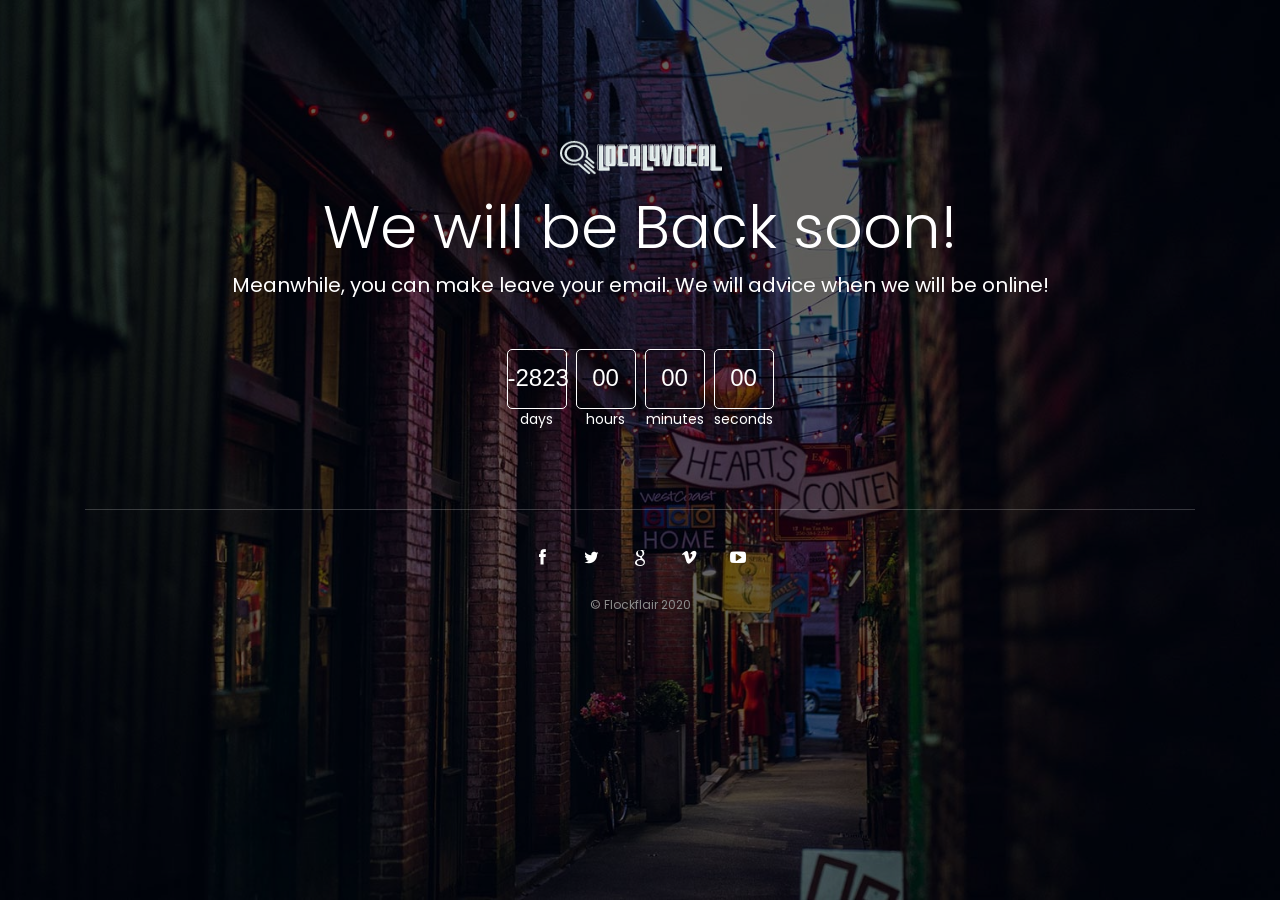
==== commit 15f67ca4: "index update" ====
--- a/coming_soon/index.html
+++ b/coming_soon/index.html
@@ -3,7 +3,7 @@
   
 <!-- Mirrored from www.ansonika.com/sparker/coming_soon/index.html by HTTrack Website Copier/3.x [XR&CO'2014], Tue, 25 Dec 2018 07:13:52 GMT -->
 <head>
-    <title>Site Launch Coming soon</title>
+    <title>Local4Vocal - Coming soon</title>
     <meta charset="utf-8">
     <meta http-equiv="X-UA-Compatible" content="IE=edge">
     <meta name="viewport" content="width=device-width, initial-scale=1, shrink-to-fit=no">
@@ -36,32 +36,16 @@
 					</div>
 					<div id="countdown_wp">
 						<div class="container_count">
-							<div id="days">00</div>days</div>
+							<div id="days">10</div>days</div>
 						<div class="container_count">
-							<div id="hours">00</div>hours</div>
+							<div id="hours">20</div>hours</div>
 						<div class="container_count">
-							<div id="minutes">00</div>minutes</div>
+							<div id="minutes">30</div>minutes</div>
 						<div class="container_count last">
-							<div id="seconds">00</div>seconds</div>
+							<div id="seconds">40</div>seconds</div>
 					</div>
 				</div>
-				<div class="row justify-content-center">
-					<div class="col-lg-6 ">
-						<div id="newsletter_wp">
-							<form method="post" action="http://www.ansonika.com/sparker/coming_soon/assets/newsletter.php" id="newsletter" name="newsletter" autocomplete="off">
-								<div class="row">
-									<div class="col-lg-9 first-nogutter">
-										<input name="email_newsletter" id="email_newsletter" type="email" placeholder="Your Email" class="form-control">
-									</div>
-									<div class="col-lg-3 nogutter">
-										<button type="submit" class="btn-check" id="submit-newsletter">Subscribe</button>
-									</div>
-								</div>
-								<div id="message-newsletter"></div>
-							</form>
-						</div>
-					</div>
-				</div>
+				<!--  -->
 				<div id="social_footer">
 					<ul>
 						<li><a href="#"><i class="icon-facebook"></i></a></li>
@@ -70,7 +54,7 @@
 						<li><a href="#"><i class="icon-vimeo"></i></a></li>
 						<li><a href="#"><i class="icon-youtube-play"></i></a></li>
 					</ul>
-					<p>© Sparker 2018</p>
+					<p>© Flockflair 2020</p>
 				</div>
 			</div>
 			<!-- End container -->
